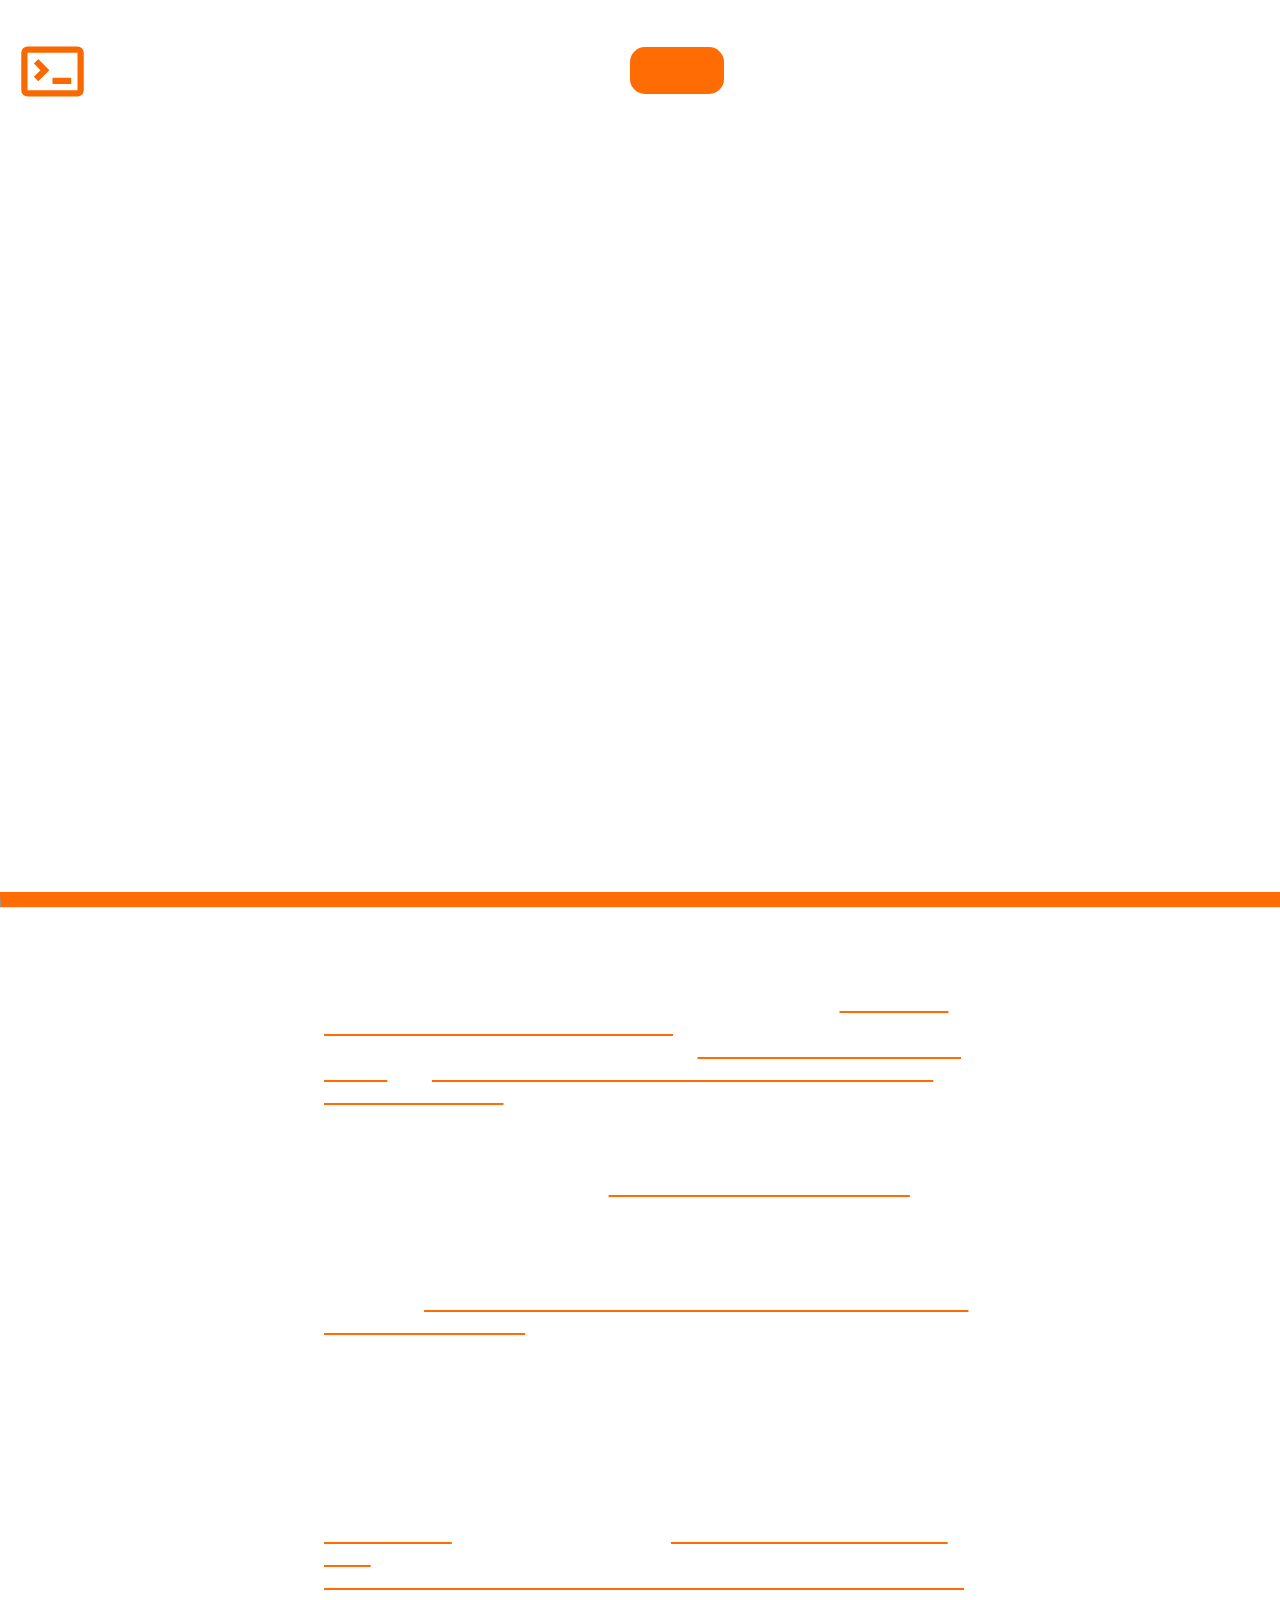
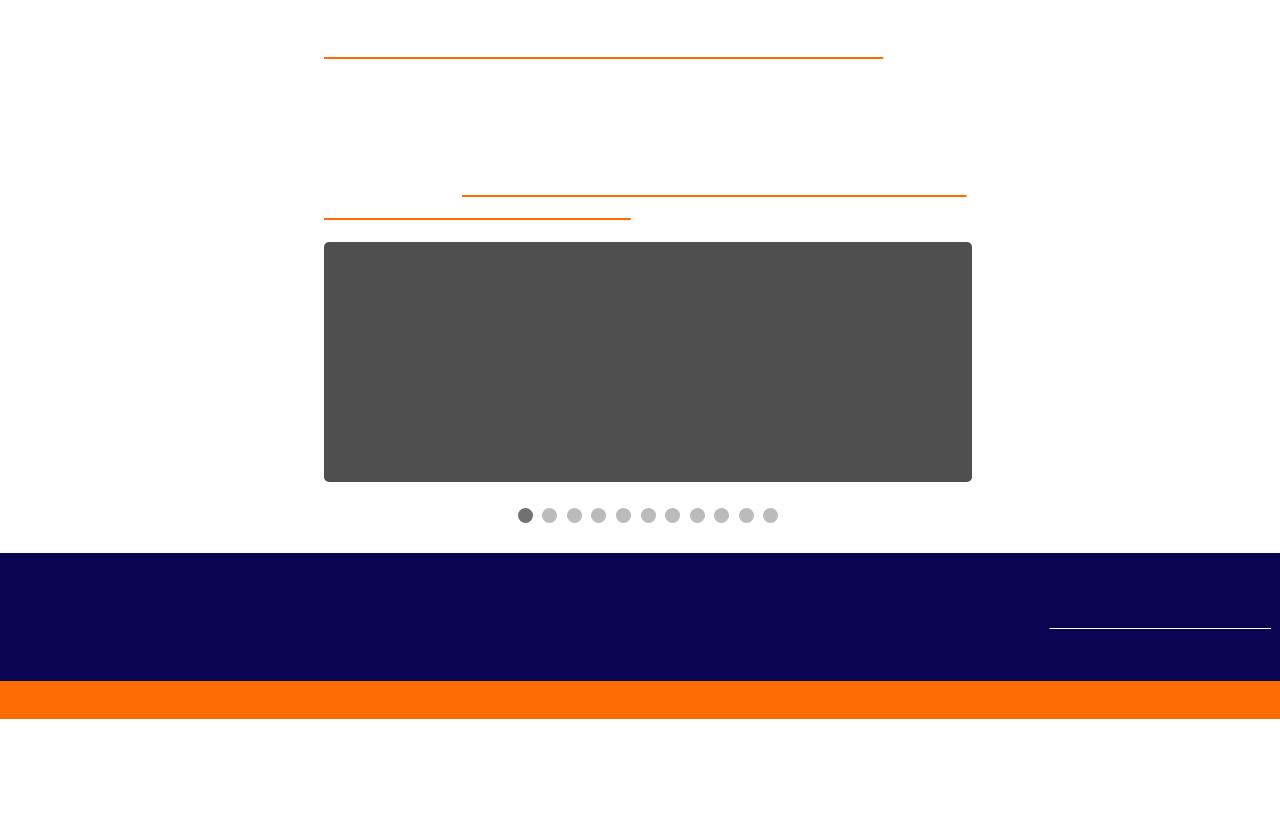
==== index.html @ f754f3f3 "Added testimonials, 'Quotes from the Masters', section below About Us and included highlights/links " ====
<!DOCTYPE html>
<html lang="en">
    <head>
        <meta charset="UTF-8">
        <title>Code++</title>
        <script src="script.js"></script>
        <link rel="icon" href="images/logo.svg">
        <link rel="stylesheet" href="index.css">
        <link rel="stylesheet" href="font.css">
        <link rel="stylesheet" href="carousel.css">
    </head>
    <body onload="heroSizer()" onresize="window.location.reload()" onscroll="scrollFunction()">
        <header id="header" class="header">
            <div class="container">
                <div class="subcontainer">
                    <div class="navbar">
                        <a href="index.html" class="logo">
                            <img src="images/logo.svg" height="75" alt="Code++ logo, an orange terminal icon.">
                            <p class="logo-text">Code++</p>
                        </a>
                        <ul class="nav-menu">
                            <li class="nav-item">
                                <a id="register" class="nav-link" href="register.html" onclick="hamburgerCloser()">Register</a>
                            </li>
                            <li class="nav-item">
                                <a class="nav-link" href="#about-us" onclick="scrollMargin(); hamburgerCloser()">About Us</a>
                            </li>
                            <li class="nav-item">
                                <a class="nav-link" href="classes.html" onclick="scrollMargin(); hamburgerCloser()">Classes</a>
                            </li>
                            <li class="nav-item">
                                <a href="materials.html" class="nav-link" onclick="scrollMargin(); hamburgerCloser()">Materials</a>
                            </li>                            
                            <li class="nav-item">
                                <a class="nav-link" href="contact.html" onclick="scrollMargin(); hamburgerCloser()">Contact Us</a>
                            </li>
                        </ul>
                        <div class="hamburger">
                            <span class="bar"></span>
                            <span class="bar"></span>
                            <span class="bar"></span>
                        </div>
                    </div>
                </div>
            </div>
        </header>
        <div class="banner">
            <img class="full" src="images/hero.jpg" alt="A graphic of a laptop on a purple background.">
        </div>
        <hr class="solid">
        <main id="about-us">
            <h2>About Us</h2>
            <p>
                Welcome to Code++, 
                a student-led company dedicated to <a class="slide-link" href="#slideshow-container" onclick="currentSlide(2)">empowering high school and middle school students</a> with the skills and knowledge of programming.
                At Code++, we believe that <a href="#slideshow-container" class="slide-link" onclick="currentSlide(5)">computer science is not just a subject</a>,
                but <a href="#slideshow-container" class="slide-link" onclick="currentSlide(11)">a powerful tool that can unlock countless opportunities in today's digital world.</a>
                Our team of passionate and experienced student instructors is committed to creating an engaging and inclusive learning environment, 
                where students can explore the fascinating world of programming languages and concepts. 
                Through our carefully designed courses and hands-on projects, <a href="#slideshow-container" class="slide-link" onclick="currentSlide(6)">we aim to cultivate critical thinking</a>, problem-solving abilities,
                and creativity in our students. Whether you are a beginner or have some programming experience, 
                Code++ offers a range of programs tailored to meet your needs and help you build a strong foundation in computer science. 
                Join us at Code++, and let's embark on <a href="#slideshow-container" class="slide-link" onclick="currentSlide(10)">an exciting journey of discovery, innovation, and growth in the realm of programming.</a>
            </p>
            <br>
            <h3>Mission Statement</h3>
            <p>
                We believe that middle and high school students should learn computer science and programming due to its immense relevance and benefits in today's digital age.
                Computer science education equips students with <a href="#slideshow-container" class="slide-link" onclick="currentSlide(4)">essential skills</a> and knowledge that are
                <a href="#slideshow-container" class="slide-link" onclick="currentSlide(8)">increasingly valuable in various fields</a> and industries.
                By learning programming languages and concepts, <a href="#slideshow-container" class="slide-link" onclick="currentSlide(7)">students develop problem-solving abilities, logical thinking, and creativity</a>.
                These skills are transferable and empower students to tackle complex challenges in their academic and professional lives. 
                Additionally, <a href="#slideshow-container" class="slide-link" onclick="currentSlide(3)">computer science promotes critical thinking and analytical skills</a>,
                enabling students to better understand and navigate the rapidly evolving technological landscape. 
                Furthermore, computer science offers numerous career opportunities, as the demand for skilled professionals in this field continues to grow.
                By introducing computer science education early on,
                middle and high school students gain a solid foundation and <a href="#slideshow-container" class="slide-link" onclick="currentSlide(9)">a head start towards acquiring in-demand skills,
                fostering innovation, and shaping the future.</a>
            </p>

            <!-- Slideshow container -->
            <div id="slideshow-container">
                <div class="mySlides fade">
                    <div class="number-text">1 / 11</div>
                    <div class="quote">
                        <h3>Quotes from the Masters</h3>
                    </div>
                </div>

                <div class="mySlides fade">
                    <div class="number-text">2 / 11</div>
                    <div class="quote">
                        <img class="quote-image" src="images/zuckerburg.jpg" alt="Image of Mark Zuckerberg">
                        <q>All of my friends who have younger siblings who are going to college or high school &#8212; my number one piece of advice is: You should learn how to program.</q>
                    </div>
                    <p>~ Mark Zuckerberg</p>
                </div>

                <div class="mySlides fade">
                    <div class="number-text">3 / 11</div>
                    <div class="quote">
                        <img class="quote-image" src="images/hopper.jpg" alt="Image of Grace Hopper">
                        <q>Humans are allergic to change. They love to say, 'We've always done it this way.' I try to fight that. That's why I have a clock on my wall that runs counter-clockwise.</q>
                    </div>
                    <p>~ Grace Hopper</p>
                </div>

                <div class="mySlides fade">
                    <div class="number-text">4 / 11</div>
                    <div class="quote">
                        <img class="quote-image" src="images/hawking.jpg" alt="Image of Stephen Hawking">
                        <q>Whether you want to uncover the secrets of the universe, or you just want to pursue a career in the 21st century, basic computer programming is an essential skill to learn.</q>
                    </div>
                    <p>~ Stephen Hawking</p>
                </div>

                <div class="mySlides fade">
                    <div class="number-text">5 / 11</div>
                    <div class="quote">
                        <img class="quote-image" src="images/torvalds.jpeg" alt="Image of Linus Torvalds">
                        <q>Most of the good programmers do programming not because they expect to get paid or get adulation by the public, but because it is fun to program.</q>
                    </div>
                    <p>~ Linus Torvalds</p>
                </div>

                <div class="mySlides fade">
                    <div class="number-text">6 / 11</div>
                    <div class="quote">
                        <img class="quote-image" src="images/jobs.jpg" alt="Image of Steve Jobs">
                        <q>Everybody should learn to program a computer, because it teaches you how to think.</q>
                    </div>
                    <p>~ Steve Jobs</p>
                </div>

                <div class="mySlides fade">
                    <div class="number-text">7 / 11</div>
                    <div class="quote">
                        <img class="quote-image" src="images/saujani.jpg" alt="Image of Reshma Saujani">
                        <q>Coding, it's an endless process of trial and error, of trying to get the right command in the right place, with sometimes just a semicolon making the difference between success and failure. Code breaks, and then it falls apart, and it often takes many, many tries until that magical moment when what you're trying to build comes to life.</q>
                    </div>
                    <p>~ Reshma Saujani</p>
                </div>

                <div class="mySlides fade">
                    <div class="number-text">8 / 11</div>
                    <div class="quote">
                        <img class="quote-image" src="images/hsieh.jpg" alt="Image of Tony Hsieh">
                        <q>I think everyone should get a little exposure to computer science because it really forces you to think in a slightly different way, and it's a skill that you can apply in life in general, whether you end up in computer science or not.</q>
                    </div>
                    <p>~ Tony Hsieh</p>
                </div>

                <div class="mySlides fade">
                    <div class="number-text">9 / 11</div>
                    <div class="quote">
                        <img class="quote-image" src="images/nadella.jpg" alt="Image of Satya Nadella">
                        <q>Computer science empowers students to create the world of tomorrow.</q>
                    </div>
                    <p>~ Satya Nadella</p>
                </div>

                <div class="mySlides fade">
                    <div class="number-text">10 / 11</div>
                    <div class="quote">
                        <img class="quote-image" src="images/gates.JPG" alt="Image of Bill Gates">
                        <q>Software is a great combination between artistry and engineering. When you finally get done and get to appreciate what you have done, it is like a part of yourself that you've put together.</q>
                    </div>
                    <p>~ Bill Gates</p>
                </div>

                <div class="mySlides fade">
                    <div class="number-text">11 / 11</div>
                    <div class="quote">
                        <img class="quote-image" src="images/musk.jpg" alt="Image of Elon Musk">
                        <q>You can do amazing things with code, and it’s only getting more powerful!</q>
                    </div>
                    <p>~ Elon Musk</p>
                </div>

                <!-- Next and previous buttons -->
                <a class="prev" onclick="plusSlides(-1)">&#10094;</a>
                <a class="next" onclick="plusSlides(1)">&#10095;</a>
            </div>
            <br>

            <!-- The dots/circles -->
            <div style="text-align:center">
                <span class="dot" onclick="currentSlide(1)"></span>
                <span class="dot" onclick="currentSlide(2)"></span>
                <span class="dot" onclick="currentSlide(3)"></span>
                <span class="dot" onclick="currentSlide(4)"></span>
                <span class="dot" onclick="currentSlide(5)"></span>
                <span class="dot" onclick="currentSlide(6)"></span>
                <span class="dot" onclick="currentSlide(7)"></span>
                <span class="dot" onclick="currentSlide(8)"></span>
                <span class="dot" onclick="currentSlide(9)"></span>
                <span class="dot" onclick="currentSlide(10)"></span>
                <span class="dot" onclick="currentSlide(11)"></span>

            </div>
        </main>
        <footer>
            <div id="footer-data">
                <div>
                    <h4>Contact Us</h4>
                    <p>Email: support@codeplusplus.dev</p>
                    <p>Phone: +1-603-892-0434</p>
                </div>
                <div id="credits">
                    <h4>Credits</h4>
                    <p><a href="https://www.freepik.com/free-vector/laptop-with-program-code-isometric-icon-software-development-programming-applications-dark-neon_4102879.htm#query=computer%20programming&position=0&from_view=keyword&track=ais" onclick="return confirm('You are being redirected to an external site!');" target="_blank">Banner by fullvector on Freepik</a></p>
                </div>
            </div>
            <div id="copyright">
                <p>&#169; 2023 Code++. All rights reserved.</p>
            </div>
        </footer>
        <script src="script.js"></script>
    </body>
</html>
---- index.css ----
* {
    scroll-behavior: smooth;
}

html {
    margin: -8px;
    overflow-x: hidden;
}

body {
    font-family: 'jetbrains', Arial, Helvetica, sans-serif;
    margin-right: -8px;
    margin-bottom: -8px;
}

.header {
    position: fixed;
    top: 0;
    width: 100%;
    z-index: 999;
}

.logo {
    color: white;
    text-decoration: none;
    font-family: 'walter', Helvetica, Arial, sans-serif;
    display: inline-flex;
    align-items: center;
}

.logo-text {
    font-size: 2.25rem;
}

.nav-item {
    list-style: none;
}

.nav-link {
    color: white;
    text-decoration: none;
}

/* Responsive container */
.container {
    width: 100%;
    margin: auto auto auto 15px;
}

.subcontainer {
    width: 95%;
    margin: auto auto auto 0;
}

.navbar {
    width: 100%;
    min-height: 70px;
    display: flex;
    justify-content: space-between;
    align-items: center;
    padding-bottom: 16px;
}

.nav-menu {
    display: flex;
    justify-content:flex-end;
    align-items: center;
    gap: 60px;
}

.hamburger {
    display: none;
    cursor: pointer;
}

.bar {
    display: block;
    width: 25px;
    height: 3px;
    margin: 5px 0;
    transition: all 0.3s ease;
    background-color: white;
}

@media(max-width:1600px) {
    .container {
        width: 100%;
    }
}

@media(max-width:1024px) {
    .hamburger {
        display: block;
    }

    .hamburger.active .bar:nth-child(1) {
        transform: translateY(8px) rotate(45deg);
    }

    .hamburger.active .bar:nth-child(2) {
        opacity: 0;
    }

    .hamburger.active .bar:nth-child(3) {
        transform: translateY(-8px) rotate(-45deg);
    }

    .nav-menu {
        position: fixed;
        left: -200%;
        top: 70px;
        gap: 0;
        flex-direction: column;
        background-color: #090552;
        width: 100%;
        text-align: center;
        transition: 0.3s;
    }

    .nav-item {
        margin: 16px 0;
    }

    .nav-menu.active {
        background-color: #090552;
        left: 0;
    }
}

.banner {
    height: 100vh;
    overflow-y: hidden;
}

.banner.active {
    display: inline;
    height: 100vh;
    overflow-y: hidden;
    /*background-color: #090552;*/
}

.full {
    width: 100%;
    height: auto;
    object-fit: cover;
}

#footer-data {
    display: flex;
    justify-content: space-between;
    padding-left: 15px;
    padding-right: 25px;
    background-color: #090552;
    color: white;
}

#copyright {
    color: white;
    background-color: #FF6C04;
    text-align: center;
}

#copyright p {
    padding: 10px;
    margin: 0 0;
}

#credits a {
    color: white;
}

#register {
    padding: 15px 15px;
    border-radius: 15px;
    background-color: #FF6C04;
    color: black;
    font-weight: bold;
}

.solid {
    margin-top: -8px;
    border-top: 15px solid #FF6C04;
}

#about-us {
    color: black;
    margin: 25px 25%;
    font-family: 'inclusive', Helvetica, Arial, sans-serif;
    font-size: 1.25em;
}

.about-us {
    scroll-margin-top: 100px;
}

.inline {
    display: inline;
}

.quote {
    display: flex;
    align-items: center;
    justify-content: space-around;
    padding: 5px 5px;
}

.quote-image {
    display: inline-block;
    height: 150px;
    border-radius: 50% 15px 50% 40px;
    padding-right: 15px;
    padding-left: 40px;
}

.quote q {
    padding-right: 10px;
}

.slide-link {
    color: black;
    text-decoration-color: #FF6C04;
}
---- font.css ----
/* Walter font-faces */
@font-face {
    font-family: walter;
    src: url(fonts/walter/Walter-Regular.woff2);
}

@font-face {
    font-family: upcharge;
    src: url(fonts/upcharge.woff);
}

/* Jetbrains Mono font-faces */
@font-face {
    font-family: jetbrains;
    src: url(fonts/jetbrains/JetBrainsMono-Regular.woff2);
}
@font-face {
    font-family: jetbrains;
    src: url(fonts/jetbrains/JetBrainsMono-Bold.woff2);
    font-weight: bold;
}
@font-face {
    font-family: jetbrains;
    src: url(fonts/jetbrains/JetBrainsMono-BoldItalic.woff2);
    font-style: italic;
    font-weight: bold;
}
@font-face {
    font-family: jetbrains;
    src: url(fonts/jetbrains/JetBrainsMono-Italic.woff2);
    font-style: italic;
}

/* Inclusive font-faces */
@font-face {
    font-family: inclusive;
    src: url(fonts/inclusive/inclusive.otf);
}
---- carousel.css ----
* {box-sizing:border-box}

/* Slideshow container */
#slideshow-container {
    max-width: 1000px;
    position: relative;
    margin: auto;
    background-color: #4f4f4f;
    padding: 10px 5px 5px 5px;
    border-radius: 5px;
    color: #FF6C04;
    min-height: 240px;
}

/* Hide the images by default */
.mySlides {
    display: none;
}

/* Next & previous buttons */
.prev, .next {
    cursor: pointer;
    position: absolute;
    top: 50%;
    width: auto;
    margin-top: -22px;
    padding: 16px;
    color: white;
    font-weight: bold;
    font-size: 18px;
    transition: 0.6s ease;
    border-radius: 0 3px 3px 0;
    user-select: none;
}

/* Position the "next button" to the right */
.next {
    right: 0;
    border-radius: 3px 0 0 3px;
}

/* On hover, add a black background color with a little bit see-through */
.prev:hover, .next:hover {
    background-color: rgba(0,0,0,0.8);
}

/* Caption text */
.text {
    color: #f2f2f2;
    font-size: 15px;
    padding: 8px 12px;
    position: absolute;
    bottom: 8px;
    width: 100%;
    text-align: center;
}

/* Number text (1/3 etc) */
.number-text {
    color: #f2f2f2;
    font-size: 12px;
    padding: 8px 12px;
    position: absolute;
    top: 0;
}

/* The dots/bullets/indicators */
.dot {
    cursor: pointer;
    height: 15px;
    width: 15px;
    margin: 0 2px;
    background-color: #bbb;
    border-radius: 50%;
    display: inline-block;
    transition: background-color 0.6s ease;
}

.dot.active, .dot:hover {
    background-color: #717171;
}

/* Fading animation */
.fade {
    animation-name: fade;
    animation-duration: 1.5s;
}

@keyframes fade {
    from {opacity: .4}
    to {opacity: 1}
}
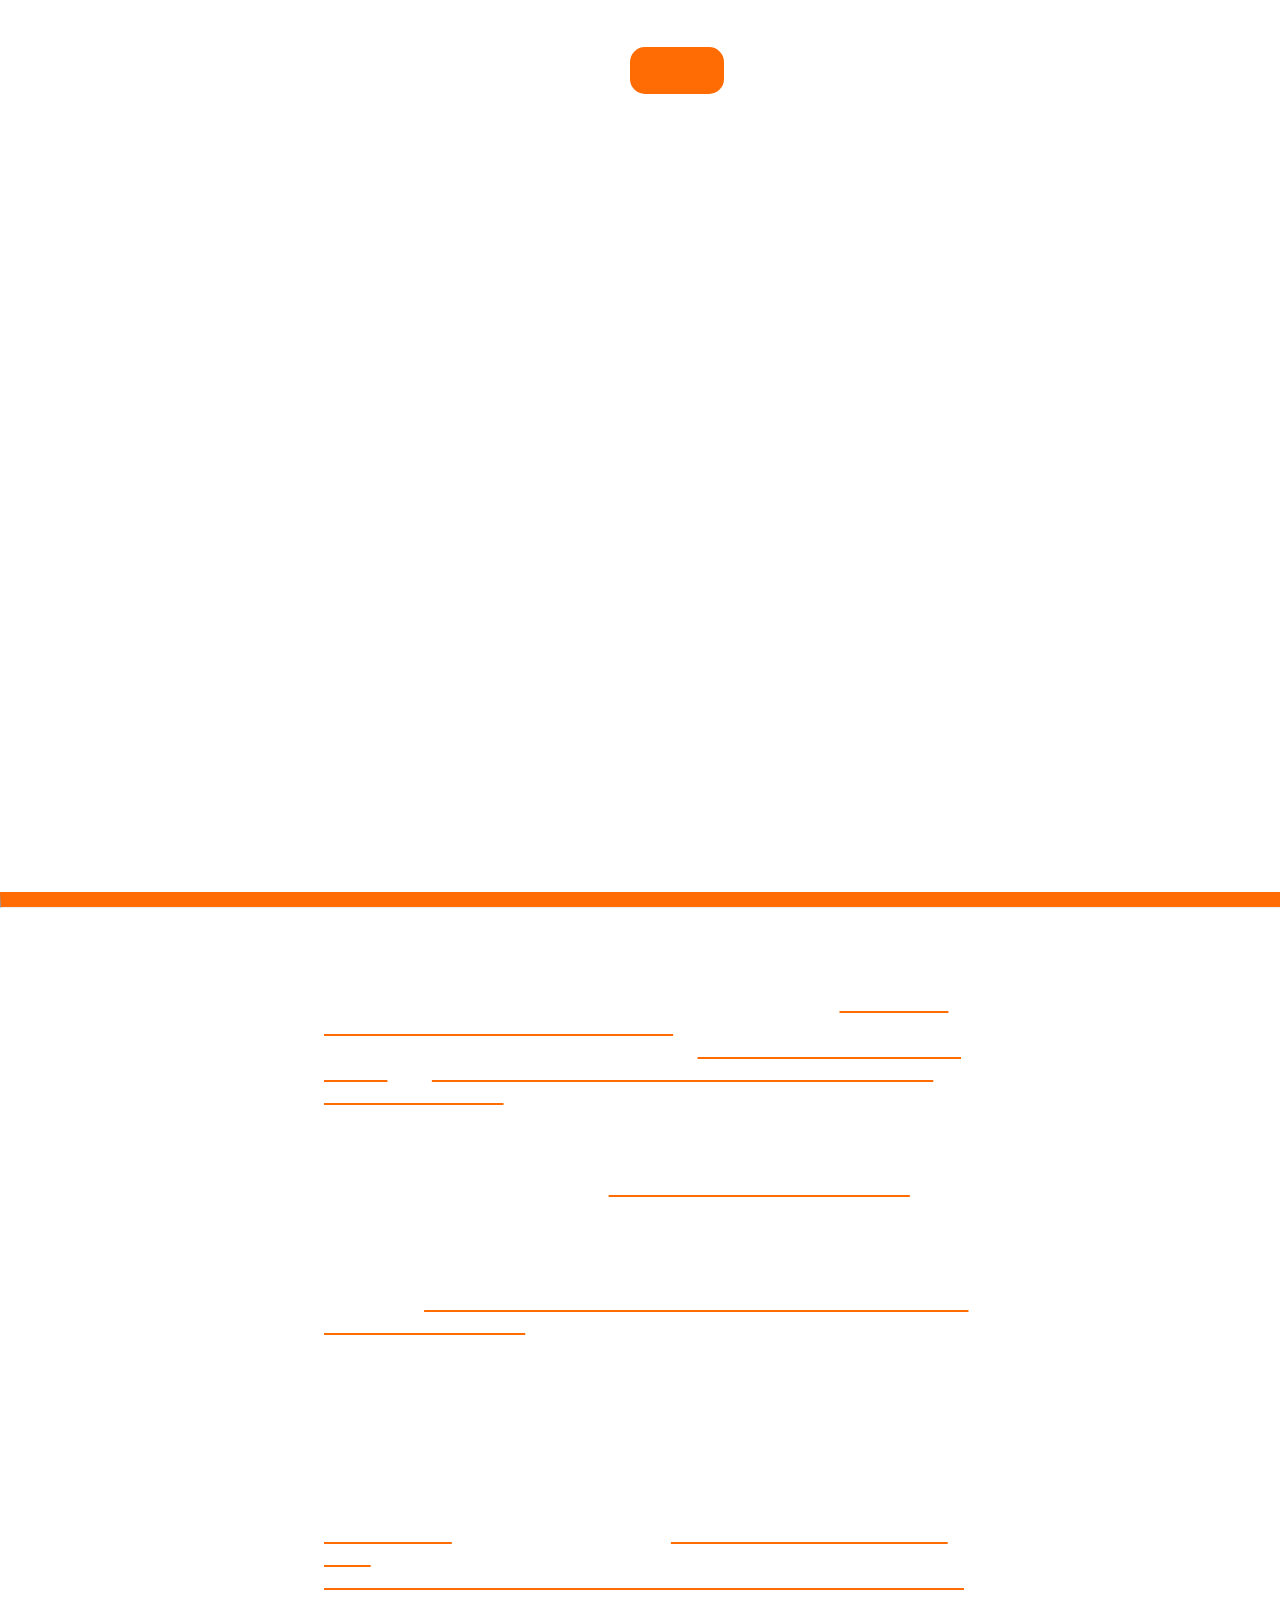
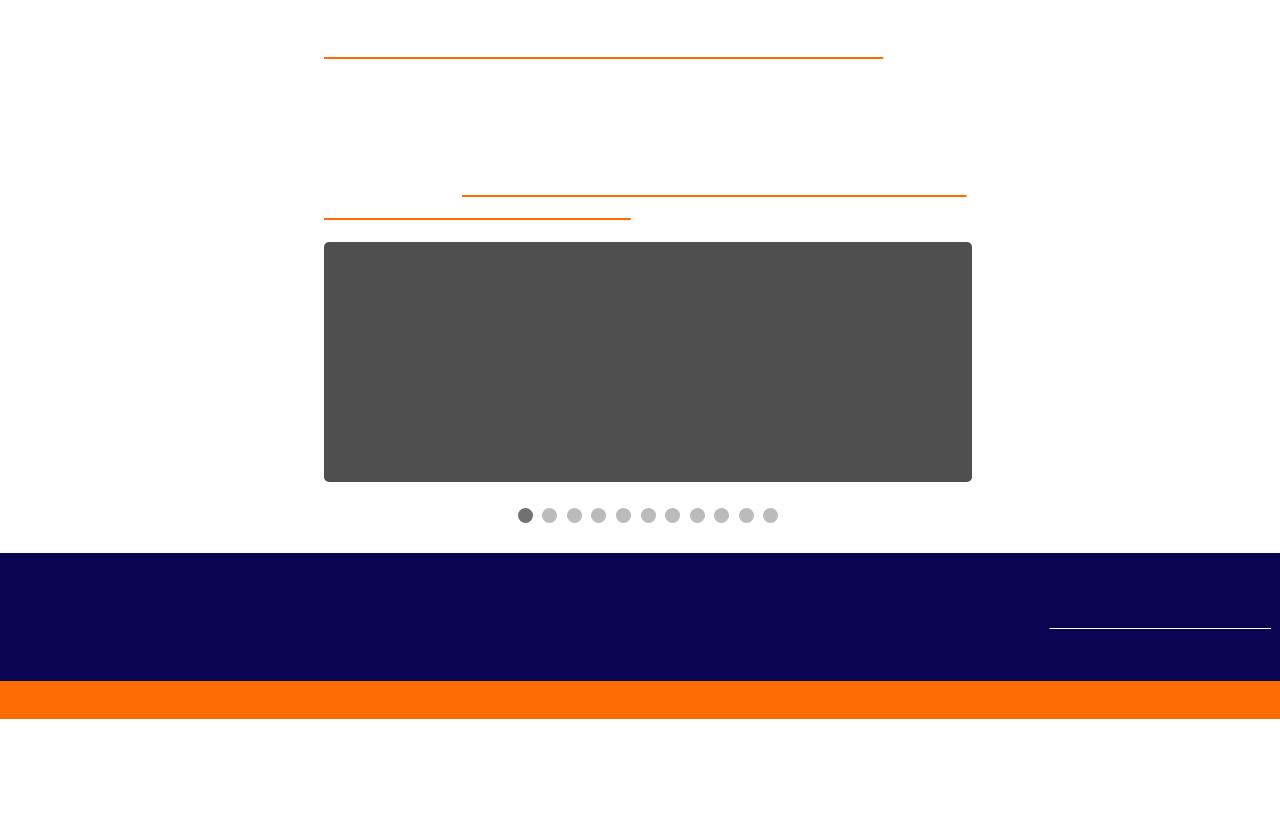
==== commit b774046d: "Finished styling, inputs, and backend" ====
--- a/index.html
+++ b/index.html
@@ -2,14 +2,17 @@
 <html lang="en">
     <head>
         <meta charset="UTF-8">
-        <title>Code++</title>
-        <script src="script.js"></script>
+        <title>Home</title>
+        <script src="scripts/index.js"></script>
+        <script src="scripts/hamburger.js"></script>
         <link rel="icon" href="images/logo.svg">
-        <link rel="stylesheet" href="index.css">
-        <link rel="stylesheet" href="font.css">
-        <link rel="stylesheet" href="carousel.css">
+        <link rel="stylesheet" href="styles/global.css">
+        <link rel="stylesheet" href="styles/indexHeader.css">
+        <link rel="stylesheet" href="styles/index.css">
+        <link rel="stylesheet" href="styles/font.css">
+        <link rel="stylesheet" href="styles/carousel.css">
     </head>
-    <body onload="heroSizer()" onresize="window.location.reload()" onscroll="scrollFunction()">
+    <body onload="scrollMargin(); heroSizer()" onresize="window.location.reload()" onscroll="scrollMargin(); scrollFunction()">
         <header id="header" class="header">
             <div class="container">
                 <div class="subcontainer">
@@ -23,16 +26,16 @@
                                 <a id="register" class="nav-link" href="register.html" onclick="hamburgerCloser()">Register</a>
                             </li>
                             <li class="nav-item">
-                                <a class="nav-link" href="#about-us" onclick="scrollMargin(); hamburgerCloser()">About Us</a>
-                            </li>
-                            <li class="nav-item">
-                                <a class="nav-link" href="classes.html" onclick="scrollMargin(); hamburgerCloser()">Classes</a>
-                            </li>
-                            <li class="nav-item">
-                                <a href="materials.html" class="nav-link" onclick="scrollMargin(); hamburgerCloser()">Materials</a>
+                                <a class="nav-link" href="#about-us" onclick="hamburgerCloser()">About Us</a>
+                            </li>
+                            <li class="nav-item">
+                                <a class="nav-link" href="classes.html" onclick="hamburgerCloser()">Classes</a>
+                            </li>
+                            <li class="nav-item">
+                                <a href="materials.html" class="nav-link" onclick="hamburgerCloser()">Materials</a>
                             </li>                            
                             <li class="nav-item">
-                                <a class="nav-link" href="contact.html" onclick="scrollMargin(); hamburgerCloser()">Contact Us</a>
+                                <a class="nav-link" href="contact.html" onclick="hamburgerCloser()">Contact Us</a>
                             </li>
                         </ul>
                         <div class="hamburger">
@@ -78,126 +81,127 @@
                 fostering innovation, and shaping the future.</a>
             </p>
 
-            <!-- Slideshow container -->
-            <div id="slideshow-container">
-                <div class="mySlides fade">
-                    <div class="number-text">1 / 11</div>
-                    <div class="quote">
-                        <h3>Quotes from the Masters</h3>
-                    </div>
-                </div>
-
-                <div class="mySlides fade">
-                    <div class="number-text">2 / 11</div>
-                    <div class="quote">
-                        <img class="quote-image" src="images/zuckerburg.jpg" alt="Image of Mark Zuckerberg">
-                        <q>All of my friends who have younger siblings who are going to college or high school &#8212; my number one piece of advice is: You should learn how to program.</q>
-                    </div>
-                    <p>~ Mark Zuckerberg</p>
-                </div>
-
-                <div class="mySlides fade">
-                    <div class="number-text">3 / 11</div>
-                    <div class="quote">
-                        <img class="quote-image" src="images/hopper.jpg" alt="Image of Grace Hopper">
-                        <q>Humans are allergic to change. They love to say, 'We've always done it this way.' I try to fight that. That's why I have a clock on my wall that runs counter-clockwise.</q>
-                    </div>
-                    <p>~ Grace Hopper</p>
-                </div>
-
-                <div class="mySlides fade">
-                    <div class="number-text">4 / 11</div>
-                    <div class="quote">
-                        <img class="quote-image" src="images/hawking.jpg" alt="Image of Stephen Hawking">
-                        <q>Whether you want to uncover the secrets of the universe, or you just want to pursue a career in the 21st century, basic computer programming is an essential skill to learn.</q>
-                    </div>
-                    <p>~ Stephen Hawking</p>
-                </div>
-
-                <div class="mySlides fade">
-                    <div class="number-text">5 / 11</div>
-                    <div class="quote">
-                        <img class="quote-image" src="images/torvalds.jpeg" alt="Image of Linus Torvalds">
-                        <q>Most of the good programmers do programming not because they expect to get paid or get adulation by the public, but because it is fun to program.</q>
-                    </div>
-                    <p>~ Linus Torvalds</p>
-                </div>
-
-                <div class="mySlides fade">
-                    <div class="number-text">6 / 11</div>
-                    <div class="quote">
-                        <img class="quote-image" src="images/jobs.jpg" alt="Image of Steve Jobs">
-                        <q>Everybody should learn to program a computer, because it teaches you how to think.</q>
-                    </div>
-                    <p>~ Steve Jobs</p>
-                </div>
-
-                <div class="mySlides fade">
-                    <div class="number-text">7 / 11</div>
-                    <div class="quote">
-                        <img class="quote-image" src="images/saujani.jpg" alt="Image of Reshma Saujani">
-                        <q>Coding, it's an endless process of trial and error, of trying to get the right command in the right place, with sometimes just a semicolon making the difference between success and failure. Code breaks, and then it falls apart, and it often takes many, many tries until that magical moment when what you're trying to build comes to life.</q>
-                    </div>
-                    <p>~ Reshma Saujani</p>
-                </div>
-
-                <div class="mySlides fade">
-                    <div class="number-text">8 / 11</div>
-                    <div class="quote">
-                        <img class="quote-image" src="images/hsieh.jpg" alt="Image of Tony Hsieh">
-                        <q>I think everyone should get a little exposure to computer science because it really forces you to think in a slightly different way, and it's a skill that you can apply in life in general, whether you end up in computer science or not.</q>
-                    </div>
-                    <p>~ Tony Hsieh</p>
-                </div>
-
-                <div class="mySlides fade">
-                    <div class="number-text">9 / 11</div>
-                    <div class="quote">
-                        <img class="quote-image" src="images/nadella.jpg" alt="Image of Satya Nadella">
-                        <q>Computer science empowers students to create the world of tomorrow.</q>
-                    </div>
-                    <p>~ Satya Nadella</p>
-                </div>
-
-                <div class="mySlides fade">
-                    <div class="number-text">10 / 11</div>
-                    <div class="quote">
-                        <img class="quote-image" src="images/gates.JPG" alt="Image of Bill Gates">
-                        <q>Software is a great combination between artistry and engineering. When you finally get done and get to appreciate what you have done, it is like a part of yourself that you've put together.</q>
-                    </div>
-                    <p>~ Bill Gates</p>
-                </div>
-
-                <div class="mySlides fade">
-                    <div class="number-text">11 / 11</div>
-                    <div class="quote">
-                        <img class="quote-image" src="images/musk.jpg" alt="Image of Elon Musk">
-                        <q>You can do amazing things with code, and it’s only getting more powerful!</q>
-                    </div>
-                    <p>~ Elon Musk</p>
-                </div>
-
-                <!-- Next and previous buttons -->
-                <a class="prev" onclick="plusSlides(-1)">&#10094;</a>
-                <a class="next" onclick="plusSlides(1)">&#10095;</a>
-            </div>
-            <br>
-
-            <!-- The dots/circles -->
-            <div style="text-align:center">
-                <span class="dot" onclick="currentSlide(1)"></span>
-                <span class="dot" onclick="currentSlide(2)"></span>
-                <span class="dot" onclick="currentSlide(3)"></span>
-                <span class="dot" onclick="currentSlide(4)"></span>
-                <span class="dot" onclick="currentSlide(5)"></span>
-                <span class="dot" onclick="currentSlide(6)"></span>
-                <span class="dot" onclick="currentSlide(7)"></span>
-                <span class="dot" onclick="currentSlide(8)"></span>
-                <span class="dot" onclick="currentSlide(9)"></span>
-                <span class="dot" onclick="currentSlide(10)"></span>
-                <span class="dot" onclick="currentSlide(11)"></span>
-
-            </div>
+            <!-- Slideshow -->
+                <!-- Slideshow container -->
+                <div id="slideshow-container">
+                    <div class="mySlides fade">
+                        <div class="number-text">1 / 11</div>
+                        <div class="quote">
+                            <h3>Quotes from the Masters</h3>
+                        </div>
+                    </div>
+
+                    <div class="mySlides fade">
+                        <div class="number-text">2 / 11</div>
+                        <div class="quote">
+                            <img class="quote-image" src="images/zuckerburg.jpg" alt="Image of Mark Zuckerberg">
+                            <q>All of my friends who have younger siblings who are going to college or high school &#8212; my number one piece of advice is: You should learn how to program.</q>
+                        </div>
+                        <p>~ Mark Zuckerberg</p>
+                    </div>
+
+                    <div class="mySlides fade">
+                        <div class="number-text">3 / 11</div>
+                        <div class="quote">
+                            <img class="quote-image" src="images/hopper.jpg" alt="Image of Grace Hopper">
+                            <q>Humans are allergic to change. They love to say, 'We've always done it this way.' I try to fight that. That's why I have a clock on my wall that runs counter-clockwise.</q>
+                        </div>
+                        <p>~ Grace Hopper</p>
+                    </div>
+
+                    <div class="mySlides fade">
+                        <div class="number-text">4 / 11</div>
+                        <div class="quote">
+                            <img class="quote-image" src="images/hawking.jpg" alt="Image of Stephen Hawking">
+                            <q>Whether you want to uncover the secrets of the universe, or you just want to pursue a career in the 21st century, basic computer programming is an essential skill to learn.</q>
+                        </div>
+                        <p>~ Stephen Hawking</p>
+                    </div>
+
+                    <div class="mySlides fade">
+                        <div class="number-text">5 / 11</div>
+                        <div class="quote">
+                            <img class="quote-image" src="images/torvalds.jpeg" alt="Image of Linus Torvalds">
+                            <q>Most of the good programmers do programming not because they expect to get paid or get adulation by the public, but because it is fun to program.</q>
+                        </div>
+                        <p>~ Linus Torvalds</p>
+                    </div>
+
+                    <div class="mySlides fade">
+                        <div class="number-text">6 / 11</div>
+                        <div class="quote">
+                            <img class="quote-image" src="images/jobs.jpg" alt="Image of Steve Jobs">
+                            <q>Everybody should learn to program a computer, because it teaches you how to think.</q>
+                        </div>
+                        <p>~ Steve Jobs</p>
+                    </div>
+
+                    <div class="mySlides fade">
+                        <div class="number-text">7 / 11</div>
+                        <div class="quote">
+                            <img class="quote-image" src="images/saujani.jpg" alt="Image of Reshma Saujani">
+                            <q>Coding, it's an endless process of trial and error, of trying to get the right command in the right place, with sometimes just a semicolon making the difference between success and failure. Code breaks, and then it falls apart, and it often takes many, many tries until that magical moment when what you're trying to build comes to life.</q>
+                        </div>
+                        <p>~ Reshma Saujani</p>
+                    </div>
+
+                    <div class="mySlides fade">
+                        <div class="number-text">8 / 11</div>
+                        <div class="quote">
+                            <img class="quote-image" src="images/hsieh.jpg" alt="Image of Tony Hsieh">
+                            <q>I think everyone should get a little exposure to computer science because it really forces you to think in a slightly different way, and it's a skill that you can apply in life in general, whether you end up in computer science or not.</q>
+                        </div>
+                        <p>~ Tony Hsieh</p>
+                    </div>
+
+                    <div class="mySlides fade">
+                        <div class="number-text">9 / 11</div>
+                        <div class="quote">
+                            <img class="quote-image" src="images/nadella.jpg" alt="Image of Satya Nadella">
+                            <q>Computer science empowers students to create the world of tomorrow.</q>
+                        </div>
+                        <p>~ Satya Nadella</p>
+                    </div>
+
+                    <div class="mySlides fade">
+                        <div class="number-text">10 / 11</div>
+                        <div class="quote">
+                            <img class="quote-image" src="images/gates.JPG" alt="Image of Bill Gates">
+                            <q>Software is a great combination between artistry and engineering. When you finally get done and get to appreciate what you have done, it is like a part of yourself that you've put together.</q>
+                        </div>
+                        <p>~ Bill Gates</p>
+                    </div>
+
+                    <div class="mySlides fade">
+                        <div class="number-text">11 / 11</div>
+                        <div class="quote">
+                            <img class="quote-image" src="images/musk.jpg" alt="Image of Elon Musk">
+                            <q>You can do amazing things with code, and it’s only getting more powerful!</q>
+                        </div>
+                        <p>~ Elon Musk</p>
+                    </div>
+
+                    <!-- Next and previous buttons -->
+                    <a class="prev" onclick="plusSlides(-1)">&#10094;</a>
+                    <a class="next" onclick="plusSlides(1)">&#10095;</a>
+                </div>
+                <br>
+                <!-- The dots/circles -->
+                <div style="text-align:center">
+                    <span class="dot" onclick="currentSlide(1)"></span>
+                    <span class="dot" onclick="currentSlide(2)"></span>
+                    <span class="dot" onclick="currentSlide(3)"></span>
+                    <span class="dot" onclick="currentSlide(4)"></span>
+                    <span class="dot" onclick="currentSlide(5)"></span>
+                    <span class="dot" onclick="currentSlide(6)"></span>
+                    <span class="dot" onclick="currentSlide(7)"></span>
+                    <span class="dot" onclick="currentSlide(8)"></span>
+                    <span class="dot" onclick="currentSlide(9)"></span>
+                    <span class="dot" onclick="currentSlide(10)"></span>
+                    <span class="dot" onclick="currentSlide(11)"></span>
+
+                </div>
+            <!-- /Slideshow -->
         </main>
         <footer>
             <div id="footer-data">
@@ -215,6 +219,7 @@
                 <p>&#169; 2023 Code++. All rights reserved.</p>
             </div>
         </footer>
-        <script src="script.js"></script>
+        <script src="scripts/index.js"></script>
+        <script src="scripts/hamburger.js"></script>
     </body>
 </html>--- a/styles/global.css
+++ b/styles/global.css
@@ -0,0 +1,14 @@
+* {
+    scroll-behavior: smooth;
+}
+
+html {
+    margin: -8px;
+    overflow-x: hidden;
+}
+
+body {
+    font-family: 'jetbrains', Arial, Helvetica, sans-serif;
+    margin-right: -8px;
+    margin-bottom: -8px;
+}--- a/styles/indexHeader.css
+++ b/styles/indexHeader.css
@@ -0,0 +1,121 @@
+.header {
+    position: fixed;
+    top: 0;
+    width: 100%;
+    z-index: 999;
+}
+
+.header.active {
+    position: sticky;
+    z-index: 999;
+    width: 100%;
+    top: 0;
+    background-color: #090552;
+}
+
+.logo {
+    color: white;
+    text-decoration: none;
+    font-family: 'walter', Helvetica, Arial, sans-serif;
+    display: inline-flex;
+    align-items: center;
+}
+
+.logo-text {
+    font-size: 2.25rem;
+}
+
+.nav-item {
+    list-style: none;
+}
+
+.nav-link {
+    color: white;
+    text-decoration: none;
+}
+
+/* Responsive container */
+.container {
+    width: 100%;
+    margin: auto auto auto 15px;
+}
+
+.subcontainer {
+    width: 95%;
+    margin: auto auto auto 0;
+}
+
+.navbar {
+    width: 100%;
+    min-height: 70px;
+    display: flex;
+    justify-content: space-between;
+    align-items: center;
+    padding-bottom: 16px;
+}
+
+.nav-menu {
+    display: flex;
+    justify-content:flex-end;
+    align-items: center;
+    gap: 60px;
+}
+
+.hamburger {
+    display: none;
+    cursor: pointer;
+}
+
+.bar {
+    display: block;
+    width: 25px;
+    height: 3px;
+    margin: 5px 0;
+    transition: all 0.3s ease;
+    background-color: white;
+}
+
+@media(max-width:1600px) {
+    .container {
+        width: 100%;
+    }
+}
+
+@media(max-width:1024px) {
+    .hamburger {
+        display: block;
+    }
+
+    .hamburger.active .bar:nth-child(1) {
+        transform: translateY(8px) rotate(45deg);
+    }
+
+    .hamburger.active .bar:nth-child(2) {
+        opacity: 0;
+    }
+
+    .hamburger.active .bar:nth-child(3) {
+        transform: translateY(-8px) rotate(-45deg);
+    }
+
+    .nav-menu {
+        position: fixed;
+        left: -200%;
+        top: 70px;
+        gap: 0;
+        flex-direction: column;
+        background-color: #090552;
+        width: 100%;
+        text-align: center;
+        transition: 0.3s;
+    }
+
+    .nav-item {
+        margin: 16px 0;
+    }
+
+    .nav-menu.active {
+        background-color: #090552;
+        left: 0;
+    }
+}--- a/styles/index.css
+++ b/styles/index.css
@@ -0,0 +1,89 @@
+.banner {
+    height: 100vh;
+    overflow-y: hidden;
+}
+
+.banner.active {
+    display: inline;
+    height: 100vh;
+    overflow-y: hidden;
+    /*background-color: #090552;*/
+}
+
+.full {
+    width: 100%;
+    height: auto;
+    object-fit: cover;
+}
+
+#footer-data {
+    display: flex;
+    justify-content: space-between;
+    padding-left: 15px;
+    padding-right: 25px;
+    background-color: #090552;
+    color: white;
+}
+
+#copyright {
+    color: white;
+    background-color: #FF6C04;
+    text-align: center;
+}
+
+#copyright p {
+    padding: 10px;
+    margin: 0 0;
+}
+
+#credits a {
+    color: white;
+}
+
+#register {
+    padding: 15px 15px;
+    border-radius: 15px;
+    background-color: #FF6C04;
+    color: black;
+    font-weight: bold;
+}
+
+.solid {
+    margin-top: -8px;
+    border-top: 15px solid #FF6C04;
+}
+
+#about-us {
+    color: black;
+    margin: 25px 25%;
+    font-family: 'inclusive', Helvetica, Arial, sans-serif;
+    font-size: 1.25em;
+}
+
+.inline {
+    display: inline;
+}
+
+.quote {
+    display: flex;
+    align-items: center;
+    justify-content: space-around;
+    padding: 5px 5px;
+}
+
+.quote-image {
+    display: inline-block;
+    height: 150px;
+    border-radius: 50% 15px 50% 40px;
+    padding-right: 15px;
+    padding-left: 40px;
+}
+
+.quote q {
+    padding-right: 10px;
+}
+
+.slide-link {
+    color: black;
+    text-decoration-color: #FF6C04;
+}--- a/styles/font.css
+++ b/styles/font.css
@@ -0,0 +1,38 @@
+/* Walter font-faces */
+@font-face {
+    font-family: walter;
+    src: url(../fonts/walter/Walter-Regular.woff2);
+}
+
+@font-face {
+    font-family: upcharge;
+    src: url(../fonts/upcharge/upcharge.woff);
+}
+
+/* Jetbrains Mono font-faces */
+@font-face {
+    font-family: jetbrains;
+    src: url(../fonts/jetbrains/JetBrainsMono-Regular.woff2);
+}
+@font-face {
+    font-family: jetbrains;
+    src: url(../fonts/jetbrains/JetBrainsMono-Bold.woff2);
+    font-weight: bold;
+}
+@font-face {
+    font-family: jetbrains;
+    src: url(../fonts/jetbrains/JetBrainsMono-BoldItalic.woff2);
+    font-style: italic;
+    font-weight: bold;
+}
+@font-face {
+    font-family: jetbrains;
+    src: url(../fonts/jetbrains/JetBrainsMono-Italic.woff2);
+    font-style: italic;
+}
+
+/* Inclusive font-faces */
+@font-face {
+    font-family: inclusive;
+    src: url(../fonts/inclusive/inclusive.otf);
+}--- a/styles/carousel.css
+++ b/styles/carousel.css
@@ -0,0 +1,92 @@
+* {box-sizing:border-box}
+
+/* Slideshow container */
+#slideshow-container {
+    max-width: 1000px;
+    position: relative;
+    margin: auto;
+    background-color: #4f4f4f;
+    padding: 10px 5px 5px 5px;
+    border-radius: 5px;
+    color: #FF6C04;
+    min-height: 240px;
+}
+
+/* Hide the images by default */
+.mySlides {
+    display: none;
+}
+
+/* Next & previous buttons */
+.prev, .next {
+    cursor: pointer;
+    position: absolute;
+    top: 50%;
+    width: auto;
+    margin-top: -22px;
+    padding: 16px;
+    color: white;
+    font-weight: bold;
+    font-size: 18px;
+    transition: 0.6s ease;
+    border-radius: 0 3px 3px 0;
+    user-select: none;
+}
+
+/* Position the "next button" to the right */
+.next {
+    right: 0;
+    border-radius: 3px 0 0 3px;
+}
+
+/* On hover, add a black background color with a little bit see-through */
+.prev:hover, .next:hover {
+    background-color: rgba(0,0,0,0.8);
+}
+
+/* Caption text */
+.text {
+    color: #f2f2f2;
+    font-size: 15px;
+    padding: 8px 12px;
+    position: absolute;
+    bottom: 8px;
+    width: 100%;
+    text-align: center;
+}
+
+/* Number text (1/3 etc) */
+.number-text {
+    color: #f2f2f2;
+    font-size: 12px;
+    padding: 8px 12px;
+    position: absolute;
+    top: 0;
+}
+
+/* The dots/bullets/indicators */
+.dot {
+    cursor: pointer;
+    height: 15px;
+    width: 15px;
+    margin: 0 2px;
+    background-color: #bbb;
+    border-radius: 50%;
+    display: inline-block;
+    transition: background-color 0.6s ease;
+}
+
+.dot.active, .dot:hover {
+    background-color: #717171;
+}
+
+/* Fading animation */
+.fade {
+    animation-name: fade;
+    animation-duration: 1.5s;
+}
+
+@keyframes fade {
+    from {opacity: .4}
+    to {opacity: 1}
+}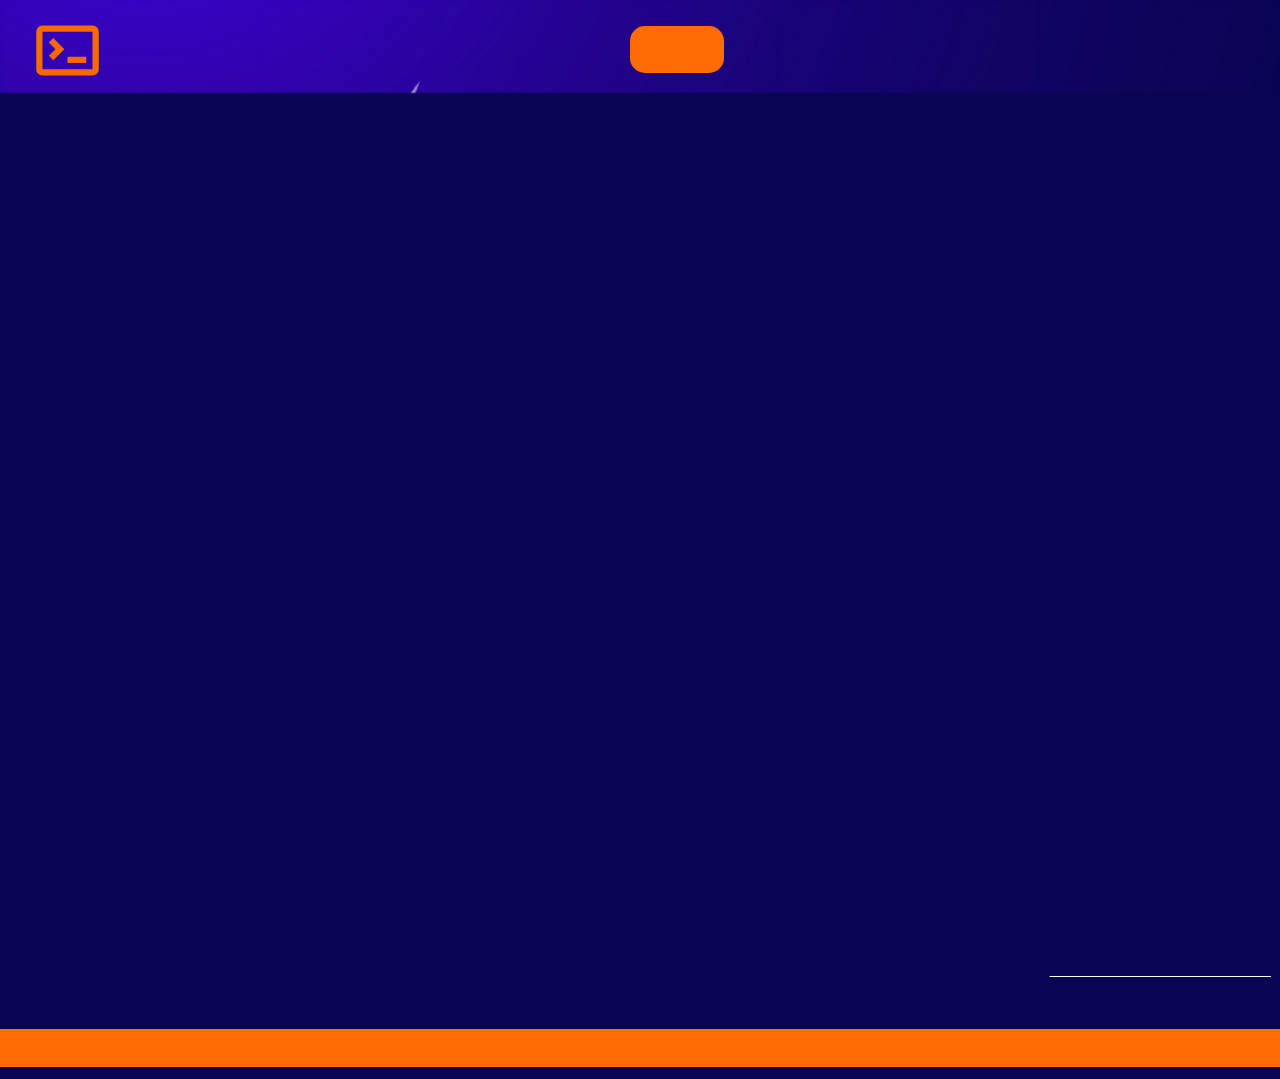
==== commit 9279978e: "Moved About Us to its own page" ====
--- a/index.html
+++ b/index.html
@@ -10,9 +10,8 @@
         <link rel="stylesheet" href="styles/indexHeader.css">
         <link rel="stylesheet" href="styles/index.css">
         <link rel="stylesheet" href="styles/font.css">
-        <link rel="stylesheet" href="styles/carousel.css">
     </head>
-    <body onload="scrollMargin(); heroSizer()" onresize="window.location.reload()" onscroll="scrollMargin(); scrollFunction()">
+    <body onload="heroSizer()" onresize="window.location.reload()" onscroll="scrollFunction()">
         <header id="header" class="header">
             <div class="container">
                 <div class="subcontainer">
@@ -26,7 +25,7 @@
                                 <a id="register" class="nav-link" href="register.html" onclick="hamburgerCloser()">Register</a>
                             </li>
                             <li class="nav-item">
-                                <a class="nav-link" href="#about-us" onclick="hamburgerCloser()">About Us</a>
+                                <a class="nav-link" href="about.html" onclick="hamburgerCloser()">About Us</a>
                             </li>
                             <li class="nav-item">
                                 <a class="nav-link" href="classes.html" onclick="hamburgerCloser()">Classes</a>
@@ -50,159 +49,6 @@
         <div class="banner">
             <img class="full" src="images/hero.jpg" alt="A graphic of a laptop on a purple background.">
         </div>
-        <hr class="solid">
-        <main id="about-us">
-            <h2>About Us</h2>
-            <p>
-                Welcome to Code++, 
-                a student-led company dedicated to <a class="slide-link" href="#slideshow-container" onclick="currentSlide(2)">empowering high school and middle school students</a> with the skills and knowledge of programming.
-                At Code++, we believe that <a href="#slideshow-container" class="slide-link" onclick="currentSlide(5)">computer science is not just a subject</a>,
-                but <a href="#slideshow-container" class="slide-link" onclick="currentSlide(11)">a powerful tool that can unlock countless opportunities in today's digital world.</a>
-                Our team of passionate and experienced student instructors is committed to creating an engaging and inclusive learning environment, 
-                where students can explore the fascinating world of programming languages and concepts. 
-                Through our carefully designed courses and hands-on projects, <a href="#slideshow-container" class="slide-link" onclick="currentSlide(6)">we aim to cultivate critical thinking</a>, problem-solving abilities,
-                and creativity in our students. Whether you are a beginner or have some programming experience, 
-                Code++ offers a range of programs tailored to meet your needs and help you build a strong foundation in computer science. 
-                Join us at Code++, and let's embark on <a href="#slideshow-container" class="slide-link" onclick="currentSlide(10)">an exciting journey of discovery, innovation, and growth in the realm of programming.</a>
-            </p>
-            <br>
-            <h3>Mission Statement</h3>
-            <p>
-                We believe that middle and high school students should learn computer science and programming due to its immense relevance and benefits in today's digital age.
-                Computer science education equips students with <a href="#slideshow-container" class="slide-link" onclick="currentSlide(4)">essential skills</a> and knowledge that are
-                <a href="#slideshow-container" class="slide-link" onclick="currentSlide(8)">increasingly valuable in various fields</a> and industries.
-                By learning programming languages and concepts, <a href="#slideshow-container" class="slide-link" onclick="currentSlide(7)">students develop problem-solving abilities, logical thinking, and creativity</a>.
-                These skills are transferable and empower students to tackle complex challenges in their academic and professional lives. 
-                Additionally, <a href="#slideshow-container" class="slide-link" onclick="currentSlide(3)">computer science promotes critical thinking and analytical skills</a>,
-                enabling students to better understand and navigate the rapidly evolving technological landscape. 
-                Furthermore, computer science offers numerous career opportunities, as the demand for skilled professionals in this field continues to grow.
-                By introducing computer science education early on,
-                middle and high school students gain a solid foundation and <a href="#slideshow-container" class="slide-link" onclick="currentSlide(9)">a head start towards acquiring in-demand skills,
-                fostering innovation, and shaping the future.</a>
-            </p>
-
-            <!-- Slideshow -->
-                <!-- Slideshow container -->
-                <div id="slideshow-container">
-                    <div class="mySlides fade">
-                        <div class="number-text">1 / 11</div>
-                        <div class="quote">
-                            <h3>Quotes from the Masters</h3>
-                        </div>
-                    </div>
-
-                    <div class="mySlides fade">
-                        <div class="number-text">2 / 11</div>
-                        <div class="quote">
-                            <img class="quote-image" src="images/zuckerburg.jpg" alt="Image of Mark Zuckerberg">
-                            <q>All of my friends who have younger siblings who are going to college or high school &#8212; my number one piece of advice is: You should learn how to program.</q>
-                        </div>
-                        <p>~ Mark Zuckerberg</p>
-                    </div>
-
-                    <div class="mySlides fade">
-                        <div class="number-text">3 / 11</div>
-                        <div class="quote">
-                            <img class="quote-image" src="images/hopper.jpg" alt="Image of Grace Hopper">
-                            <q>Humans are allergic to change. They love to say, 'We've always done it this way.' I try to fight that. That's why I have a clock on my wall that runs counter-clockwise.</q>
-                        </div>
-                        <p>~ Grace Hopper</p>
-                    </div>
-
-                    <div class="mySlides fade">
-                        <div class="number-text">4 / 11</div>
-                        <div class="quote">
-                            <img class="quote-image" src="images/hawking.jpg" alt="Image of Stephen Hawking">
-                            <q>Whether you want to uncover the secrets of the universe, or you just want to pursue a career in the 21st century, basic computer programming is an essential skill to learn.</q>
-                        </div>
-                        <p>~ Stephen Hawking</p>
-                    </div>
-
-                    <div class="mySlides fade">
-                        <div class="number-text">5 / 11</div>
-                        <div class="quote">
-                            <img class="quote-image" src="images/torvalds.jpeg" alt="Image of Linus Torvalds">
-                            <q>Most of the good programmers do programming not because they expect to get paid or get adulation by the public, but because it is fun to program.</q>
-                        </div>
-                        <p>~ Linus Torvalds</p>
-                    </div>
-
-                    <div class="mySlides fade">
-                        <div class="number-text">6 / 11</div>
-                        <div class="quote">
-                            <img class="quote-image" src="images/jobs.jpg" alt="Image of Steve Jobs">
-                            <q>Everybody should learn to program a computer, because it teaches you how to think.</q>
-                        </div>
-                        <p>~ Steve Jobs</p>
-                    </div>
-
-                    <div class="mySlides fade">
-                        <div class="number-text">7 / 11</div>
-                        <div class="quote">
-                            <img class="quote-image" src="images/saujani.jpg" alt="Image of Reshma Saujani">
-                            <q>Coding, it's an endless process of trial and error, of trying to get the right command in the right place, with sometimes just a semicolon making the difference between success and failure. Code breaks, and then it falls apart, and it often takes many, many tries until that magical moment when what you're trying to build comes to life.</q>
-                        </div>
-                        <p>~ Reshma Saujani</p>
-                    </div>
-
-                    <div class="mySlides fade">
-                        <div class="number-text">8 / 11</div>
-                        <div class="quote">
-                            <img class="quote-image" src="images/hsieh.jpg" alt="Image of Tony Hsieh">
-                            <q>I think everyone should get a little exposure to computer science because it really forces you to think in a slightly different way, and it's a skill that you can apply in life in general, whether you end up in computer science or not.</q>
-                        </div>
-                        <p>~ Tony Hsieh</p>
-                    </div>
-
-                    <div class="mySlides fade">
-                        <div class="number-text">9 / 11</div>
-                        <div class="quote">
-                            <img class="quote-image" src="images/nadella.jpg" alt="Image of Satya Nadella">
-                            <q>Computer science empowers students to create the world of tomorrow.</q>
-                        </div>
-                        <p>~ Satya Nadella</p>
-                    </div>
-
-                    <div class="mySlides fade">
-                        <div class="number-text">10 / 11</div>
-                        <div class="quote">
-                            <img class="quote-image" src="images/gates.JPG" alt="Image of Bill Gates">
-                            <q>Software is a great combination between artistry and engineering. When you finally get done and get to appreciate what you have done, it is like a part of yourself that you've put together.</q>
-                        </div>
-                        <p>~ Bill Gates</p>
-                    </div>
-
-                    <div class="mySlides fade">
-                        <div class="number-text">11 / 11</div>
-                        <div class="quote">
-                            <img class="quote-image" src="images/musk.jpg" alt="Image of Elon Musk">
-                            <q>You can do amazing things with code, and it’s only getting more powerful!</q>
-                        </div>
-                        <p>~ Elon Musk</p>
-                    </div>
-
-                    <!-- Next and previous buttons -->
-                    <a class="prev" onclick="plusSlides(-1)">&#10094;</a>
-                    <a class="next" onclick="plusSlides(1)">&#10095;</a>
-                </div>
-                <br>
-                <!-- The dots/circles -->
-                <div style="text-align:center">
-                    <span class="dot" onclick="currentSlide(1)"></span>
-                    <span class="dot" onclick="currentSlide(2)"></span>
-                    <span class="dot" onclick="currentSlide(3)"></span>
-                    <span class="dot" onclick="currentSlide(4)"></span>
-                    <span class="dot" onclick="currentSlide(5)"></span>
-                    <span class="dot" onclick="currentSlide(6)"></span>
-                    <span class="dot" onclick="currentSlide(7)"></span>
-                    <span class="dot" onclick="currentSlide(8)"></span>
-                    <span class="dot" onclick="currentSlide(9)"></span>
-                    <span class="dot" onclick="currentSlide(10)"></span>
-                    <span class="dot" onclick="currentSlide(11)"></span>
-
-                </div>
-            <!-- /Slideshow -->
-        </main>
         <footer>
             <div id="footer-data">
                 <div>
--- a/styles/global.css
+++ b/styles/global.css
@@ -11,4 +11,147 @@
     font-family: 'jetbrains', Arial, Helvetica, sans-serif;
     margin-right: -8px;
     margin-bottom: -8px;
+}
+
+.logo {
+    color: white;
+    text-decoration: none;
+    font-family: 'walter', Helvetica, Arial, sans-serif;
+    display: inline-flex;
+    align-items: center;
+    position: relative;
+    left: 15px;
+}
+
+.logo-text {
+    font-size: 2.25rem;
+}
+
+.nav-item {
+    list-style: none;
+}
+
+.nav-link {
+    color: white;
+    text-decoration: none;
+}
+
+/* Responsive container */
+.container {
+    display: flex;
+    width: 100%;
+    margin: auto auto auto auto;
+    justify-content: space-between;
+}
+
+.subcontainer {
+    width: 95%;
+    margin: auto auto auto 0;
+}
+
+.navbar {
+    width: 100%;
+    min-height: 100px;
+    max-height: 100px;
+    display: flex;
+    justify-content: space-between;
+    align-items: center;
+}
+
+.nav-menu {
+    display: flex;
+    justify-content:flex-end;
+    align-items: center;
+    gap: 60px;
+}
+
+.hamburger {
+    display: none;
+    cursor: pointer;
+}
+
+.bar {
+    display: block;
+    width: 25px;
+    height: 3px;
+    margin: 5px 0;
+    transition: all 0.3s ease;
+    background-color: white;
+}
+
+@media(max-width:1600px) {
+    .container {
+        width: 100%;
+    }
+}
+
+@media(max-width:1024px) {
+    .hamburger {
+        display: block;
+    }
+
+    .hamburger.active .bar:nth-child(1) {
+        transform: translateY(8px) rotate(45deg);
+    }
+
+    .hamburger.active .bar:nth-child(2) {
+        opacity: 0;
+    }
+
+    .hamburger.active .bar:nth-child(3) {
+        transform: translateY(-8px) rotate(-45deg);
+    }
+
+    .nav-menu {
+        position: fixed;
+        left: -200%;
+        top: 70px;
+        gap: 0;
+        flex-direction: column;
+        background-color: #090552;
+        width: 100%;
+        text-align: center;
+        transition: 0.3s;
+    }
+
+    .nav-item {
+        margin: 16px 0;
+    }
+
+    .nav-menu.active {
+        background-color: #090552;
+        left: 0;
+    }
+}
+
+#register {
+    padding: 15px 15px;
+    border-radius: 15px;
+    background-color: #FF6C04;
+    color: black;
+    font-weight: bold;
+}
+
+#footer-data {
+    display: flex;
+    justify-content: space-between;
+    padding-left: 15px;
+    padding-right: 25px;
+    background-color: #090552;
+    color: white;
+}
+
+#copyright {
+    color: white;
+    background-color: #FF6C04;
+    text-align: center;
+}
+
+#copyright p {
+    padding: 10px;
+    margin: 0 0;
+}
+
+#credits a {
+    color: white;
 }--- a/styles/indexHeader.css
+++ b/styles/indexHeader.css
@@ -118,4 +118,12 @@
         background-color: #090552;
         left: 0;
     }
+}
+
+#register {
+    padding: 15px 15px;
+    border-radius: 15px;
+    background-color: #FF6C04;
+    color: black;
+    font-weight: bold;
 }--- a/styles/index.css
+++ b/styles/index.css
@@ -1,3 +1,6 @@
+body {
+    background-color: #090552;
+}
 .banner {
     height: 100vh;
     overflow-y: hidden;
@@ -7,83 +10,11 @@
     display: inline;
     height: 100vh;
     overflow-y: hidden;
-    /*background-color: #090552;*/
+    background-color: #090552;
 }
 
 .full {
     width: 100%;
     height: auto;
     object-fit: cover;
-}
-
-#footer-data {
-    display: flex;
-    justify-content: space-between;
-    padding-left: 15px;
-    padding-right: 25px;
-    background-color: #090552;
-    color: white;
-}
-
-#copyright {
-    color: white;
-    background-color: #FF6C04;
-    text-align: center;
-}
-
-#copyright p {
-    padding: 10px;
-    margin: 0 0;
-}
-
-#credits a {
-    color: white;
-}
-
-#register {
-    padding: 15px 15px;
-    border-radius: 15px;
-    background-color: #FF6C04;
-    color: black;
-    font-weight: bold;
-}
-
-.solid {
-    margin-top: -8px;
-    border-top: 15px solid #FF6C04;
-}
-
-#about-us {
-    color: black;
-    margin: 25px 25%;
-    font-family: 'inclusive', Helvetica, Arial, sans-serif;
-    font-size: 1.25em;
-}
-
-.inline {
-    display: inline;
-}
-
-.quote {
-    display: flex;
-    align-items: center;
-    justify-content: space-around;
-    padding: 5px 5px;
-}
-
-.quote-image {
-    display: inline-block;
-    height: 150px;
-    border-radius: 50% 15px 50% 40px;
-    padding-right: 15px;
-    padding-left: 40px;
-}
-
-.quote q {
-    padding-right: 10px;
-}
-
-.slide-link {
-    color: black;
-    text-decoration-color: #FF6C04;
 }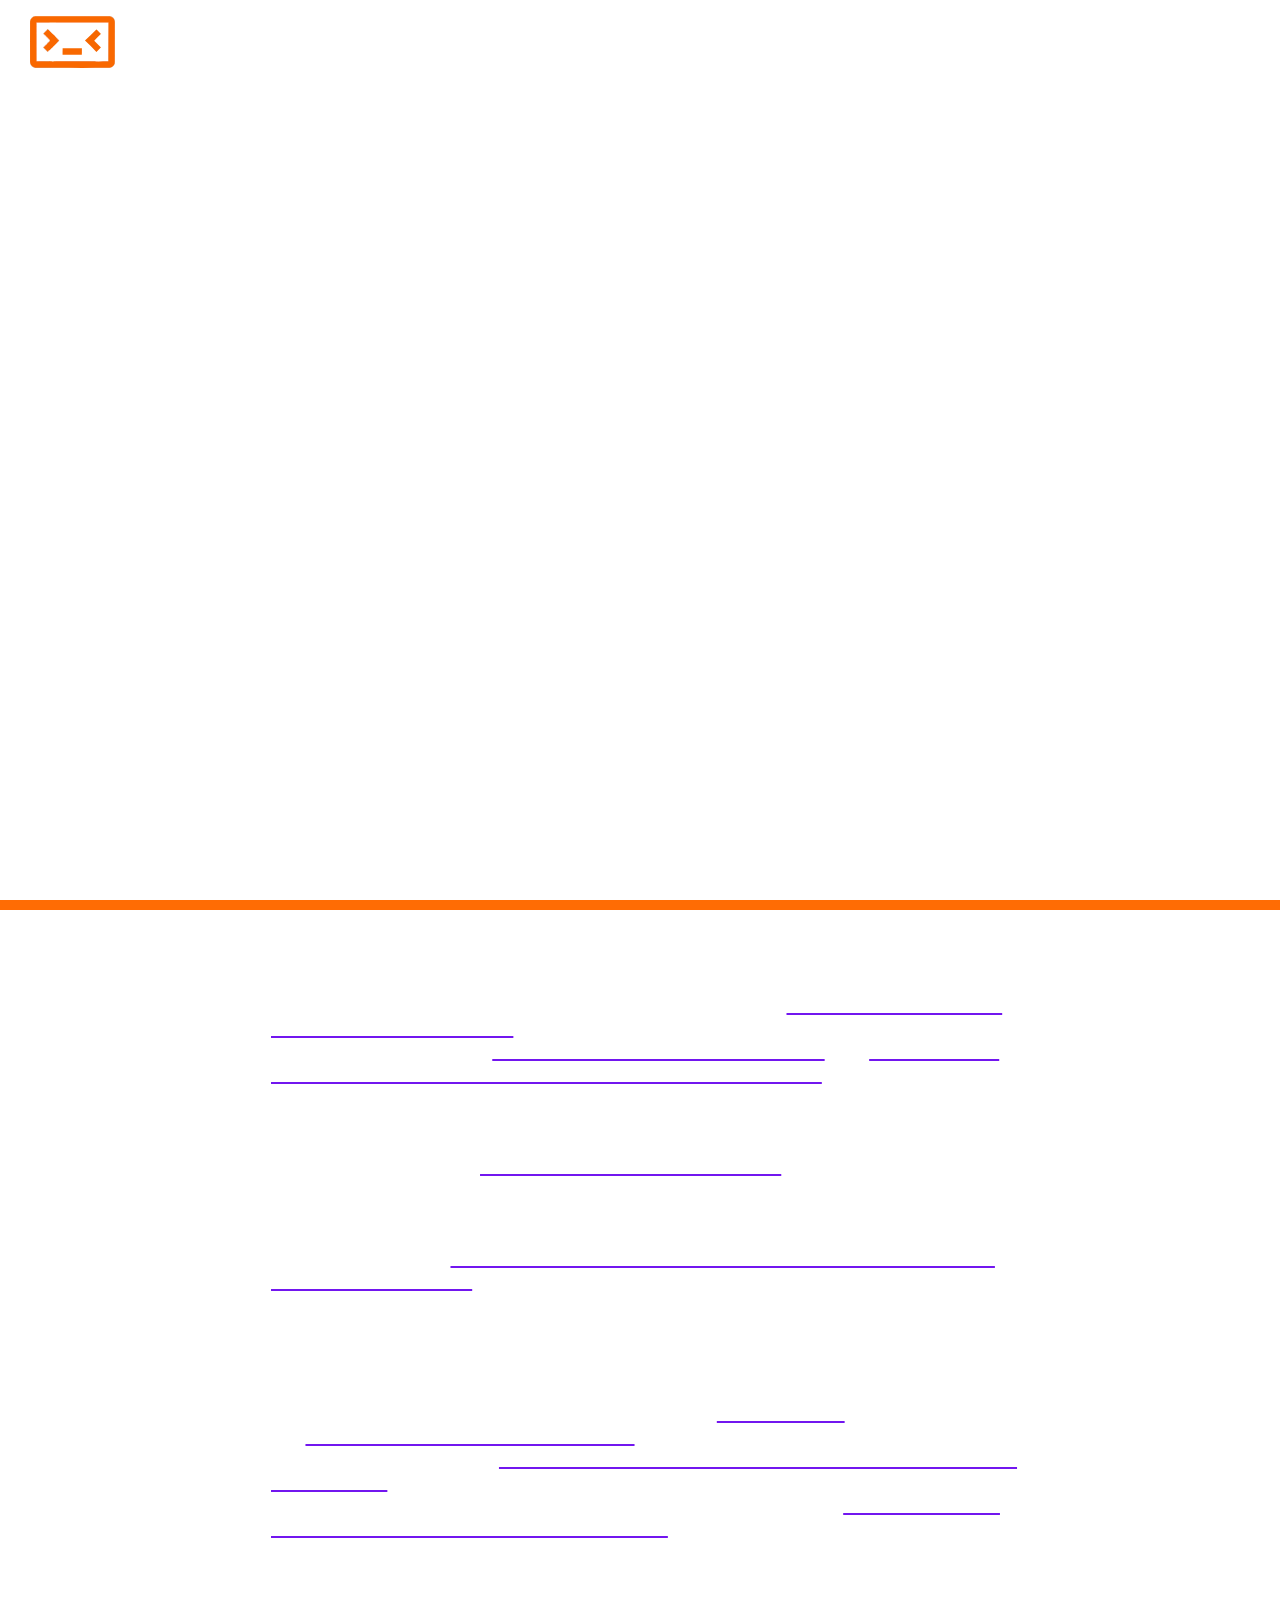
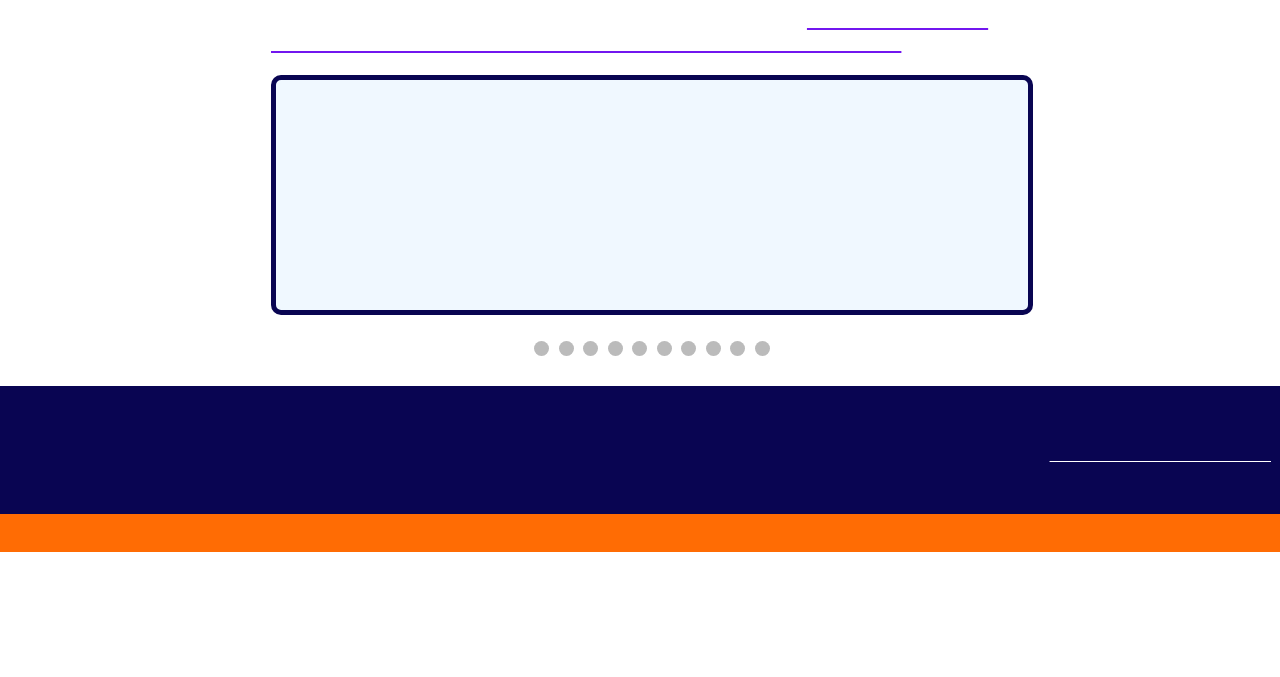
==== commit 64211abe: "Completed all pages preliminarily" ====
--- a/index.html
+++ b/index.html
@@ -5,19 +5,21 @@
         <title>Home</title>
         <script src="scripts/index.js"></script>
         <script src="scripts/hamburger.js"></script>
+        <script src="scripts/carousel.js"></script>
         <link rel="icon" href="images/logo.svg">
         <link rel="stylesheet" href="styles/global.css">
         <link rel="stylesheet" href="styles/indexHeader.css">
         <link rel="stylesheet" href="styles/index.css">
         <link rel="stylesheet" href="styles/font.css">
+        <link rel="stylesheet" href="styles/carousel.css">
     </head>
-    <body onload="heroSizer()" onresize="window.location.reload()" onscroll="scrollFunction()">
+    <body onload="heroSizer(); scrollMargin()" onresize="window.location.reload()" onscroll="scrollFunction()">
         <header id="header" class="header">
             <div class="container">
                 <div class="subcontainer">
                     <div class="navbar">
                         <a href="index.html" class="logo">
-                            <img src="images/logo.svg" height="75" alt="Code++ logo, an orange terminal icon.">
+                            <img class="logo-image" src="images/logo.svg" alt="Code++ logo, an orange terminal icon.">
                             <p class="logo-text">Code++</p>
                         </a>
                         <ul class="nav-menu">
@@ -25,14 +27,14 @@
                                 <a id="register" class="nav-link" href="register.html" onclick="hamburgerCloser()">Register</a>
                             </li>
                             <li class="nav-item">
+                                <a class="nav-link" href="#mission-container" onclick="scrollMargin();hamburgerCloser()">Mission Statement</a>
+                            </li>
+                            <li class="nav-item">
                                 <a class="nav-link" href="about.html" onclick="hamburgerCloser()">About Us</a>
                             </li>
                             <li class="nav-item">
                                 <a class="nav-link" href="classes.html" onclick="hamburgerCloser()">Classes</a>
                             </li>
-                            <li class="nav-item">
-                                <a href="materials.html" class="nav-link" onclick="hamburgerCloser()">Materials</a>
-                            </li>                            
                             <li class="nav-item">
                                 <a class="nav-link" href="contact.html" onclick="hamburgerCloser()">Contact Us</a>
                             </li>
@@ -49,6 +51,151 @@
         <div class="banner">
             <img class="full" src="images/hero.jpg" alt="A graphic of a laptop on a purple background.">
         </div>
+        <div class="solid"></div>
+        <main id="about-us">
+            <div id="mission-container">
+                <h2>Mission Statement</h2>
+                <p>
+                    Welcome to Code++,
+                    a student-led company dedicated to <a class="slide-link" href="#slideshow-container" onclick="currentSlide(1)">empowering high school and middle school students</a> with the skills and knowledge of programming.
+                    At Code++, we believe that <a href="#slideshow-container" class="slide-link" onclick="currentSlide(4)">computer science is not just a subject</a>,
+                    but <a href="#slideshow-container" class="slide-link" onclick="currentSlide(10)">a powerful tool that can unlock countless opportunities in today's digital world.</a>
+                    Our team of passionate and experienced student instructors is committed to creating an engaging and inclusive learning environment,
+                    where students can explore the fascinating world of programming languages and concepts.
+                    Through our carefully designed courses and hands-on projects, <a href="#slideshow-container" class="slide-link" onclick="currentSlide(5)">we aim to cultivate critical thinking</a>, problem-solving abilities,
+                    and creativity in our students. Whether you are a beginner or have some programming experience,
+                    Code++ offers a range of programs tailored to meet your needs and help you build a strong foundation in computer science.
+                    Join us at Code++, and let's embark on <a href="#slideshow-container" class="slide-link" onclick="currentSlide(9)">an exciting journey of discovery, innovation, and growth in the realm of programming.</a>
+                </p>
+                <br>
+                <p>
+                    We believe that middle and high school students should learn computer science and programming due to its immense relevance and benefits in today's digital age.
+                    Computer science education equips students with <a href="#slideshow-container" class="slide-link" onclick="currentSlide(3)">essential skills</a> and knowledge that are
+                    <a href="#slideshow-container" class="slide-link" onclick="currentSlide(7)">increasingly valuable in various fields</a> and industries.
+                    By learning programming languages and concepts, <a href="#slideshow-container" class="slide-link" onclick="currentSlide(6)">students develop problem-solving abilities, logical thinking, and creativity</a>.
+                    These skills are transferable and empower students to tackle complex challenges in their academic and professional lives.
+                    Additionally, <a href="#slideshow-container" class="slide-link" onclick="currentSlide(2)">computer science promotes critical thinking and analytical skills</a>,
+                    enabling students to better understand and navigate the rapidly evolving technological landscape.
+                    Furthermore, computer science offers numerous career opportunities, as the demand for skilled professionals in this field continues to grow.
+                    By introducing computer science education early on,
+                    middle and high school students gain a solid foundation and <a href="#slideshow-container" class="slide-link" onclick="currentSlide(8)">a head start towards acquiring in-demand skills,
+                    fostering innovation, and shaping the future.</a>
+                </p>
+
+                <!-- Slideshow -->
+                <!-- Slideshow container -->
+                <div id="slideshow-container">
+                    <div class="mySlides fade">
+                        <div class="number-text">1 / 10</div>
+                        <div class="quote">
+                            <img class="quote-image" src="images/zuckerburg.jpg" alt="Image of Mark Zuckerberg">
+                            <q>All of my friends who have younger siblings who are going to college or high school &#8212; my number one piece of advice is: You should learn how to program.</q>
+                        </div>
+                        <p class="author">~ Mark Zuckerberg</p>
+                    </div>
+
+                    <div class="mySlides fade">
+                        <div class="number-text">2 / 10</div>
+                        <div class="quote">
+                            <img class="quote-image" src="images/hopper.jpg" alt="Image of Grace Hopper">
+                            <q>Humans are allergic to change. They love to say, 'We've always done it this way.' I try to fight that. That's why I have a clock on my wall that runs counter-clockwise.</q>
+                        </div>
+                        <p class="author">~ Grace Hopper</p>
+                    </div>
+
+                    <div class="mySlides fade">
+                        <div class="number-text">3 / 10</div>
+                        <div class="quote">
+                            <img class="quote-image" src="images/hawking.jpg" alt="Image of Stephen Hawking">
+                            <q>Whether you want to uncover the secrets of the universe, or you just want to pursue a career in the 21st century, basic computer programming is an essential skill to learn.</q>
+                        </div>
+                        <p class="author">~ Stephen Hawking</p>
+                    </div>
+
+                    <div class="mySlides fade">
+                        <div class="number-text">4 / 10</div>
+                        <div class="quote">
+                            <img class="quote-image" src="images/torvalds.jpeg" alt="Image of Linus Torvalds">
+                            <q>Most of the good programmers do programming not because they expect to get paid or get adulation by the public, but because it is fun to program.</q>
+                        </div>
+                        <p class="author">~ Linus Torvalds</p>
+                    </div>
+
+                    <div class="mySlides fade">
+                        <div class="number-text">5 / 10</div>
+                        <div class="quote">
+                            <img class="quote-image" src="images/jobs.jpg" alt="Image of Steve Jobs">
+                            <q>Everybody should learn to program a computer, because it teaches you how to think.</q>
+                        </div>
+                        <p class="author">~ Steve Jobs</p>
+                    </div>
+
+                    <div class="mySlides fade">
+                        <div class="number-text">6 / 10</div>
+                        <div class="quote">
+                            <img class="quote-image" src="images/saujani.jpg" alt="Image of Reshma Saujani">
+                            <q>Coding, it's an endless process of trial and error, of trying to get the right command in the right place, with sometimes just a semicolon making the difference between success and failure. Code breaks, and then it falls apart, and it often takes many, many tries until that magical moment when what you're trying to build comes to life.</q>
+                        </div>
+                        <p class="author">~ Reshma Saujani</p>
+                    </div>
+
+                    <div class="mySlides fade">
+                        <div class="number-text">7 / 10</div>
+                        <div class="quote">
+                            <img class="quote-image" src="images/hsieh.jpg" alt="Image of Tony Hsieh">
+                            <q>I think everyone should get a little exposure to computer science because it really forces you to think in a slightly different way, and it's a skill that you can apply in life in general, whether you end up in computer science or not.</q>
+                        </div>
+                        <p class="author">~ Tony Hsieh</p>
+                    </div>
+
+                    <div class="mySlides fade">
+                        <div class="number-text">8 / 10</div>
+                        <div class="quote">
+                            <img class="quote-image" src="images/nadella.jpg" alt="Image of Satya Nadella">
+                            <q>Computer science empowers students to create the world of tomorrow.</q>
+                        </div>
+                        <p class="author">~ Satya Nadella</p>
+                    </div>
+
+                    <div class="mySlides fade">
+                        <div class="number-text">9 / 10</div>
+                        <div class="quote">
+                            <img class="quote-image" src="images/gates.JPG" alt="Image of Bill Gates">
+                            <q>Software is a great combination between artistry and engineering. When you finally get done and get to appreciate what you have done, it is like a part of yourself that you've put together.</q>
+                        </div>
+                        <p class="author">~ Bill Gates</p>
+                    </div>
+
+                    <div class="mySlides fade">
+                        <div class="number-text">10 / 10</div>
+                        <div class="quote">
+                            <img class="quote-image" src="images/musk.jpg" alt="Image of Elon Musk">
+                            <q>You can do amazing things with code, and it’s only getting more powerful!</q>
+                        </div>
+                        <p class="author">~ Elon Musk</p>
+                    </div>
+
+                    <!-- Next and previous buttons -->
+                    <a class="prev" onclick="plusSlides(-1)">&#10094;</a>
+                    <a class="next" onclick="plusSlides(1)">&#10095;</a>
+                </div>
+                <br>
+                <!-- The dots/circles -->
+                <div style="text-align:center">
+                    <span class="dot" onclick="currentSlide(1)"></span>
+                    <span class="dot" onclick="currentSlide(2)"></span>
+                    <span class="dot" onclick="currentSlide(3)"></span>
+                    <span class="dot" onclick="currentSlide(4)"></span>
+                    <span class="dot" onclick="currentSlide(5)"></span>
+                    <span class="dot" onclick="currentSlide(6)"></span>
+                    <span class="dot" onclick="currentSlide(7)"></span>
+                    <span class="dot" onclick="currentSlide(8)"></span>
+                    <span class="dot" onclick="currentSlide(9)"></span>
+                    <span class="dot" onclick="currentSlide(10)"></span>
+                </div>
+                <!-- /Slideshow -->
+            </div>
+        </main>
         <footer>
             <div id="footer-data">
                 <div>
--- a/styles/global.css
+++ b/styles/global.css
@@ -21,6 +21,11 @@
     align-items: center;
     position: relative;
     left: 15px;
+}
+
+.logo-image {
+    padding-right: 15px;
+    width: 100px;
 }
 
 .logo-text {
--- a/styles/indexHeader.css
+++ b/styles/indexHeader.css
@@ -19,6 +19,12 @@
     font-family: 'walter', Helvetica, Arial, sans-serif;
     display: inline-flex;
     align-items: center;
+    padding-right: 15px;
+}
+
+.logo-image {
+    padding-right: 15px;
+    width: 100px;
 }
 
 .logo-text {
@@ -81,7 +87,7 @@
     }
 }
 
-@media(max-width:1024px) {
+@media(max-width:1300px) {
     .hamburger {
         display: block;
     }
--- a/styles/index.css
+++ b/styles/index.css
@@ -1,6 +1,3 @@
-body {
-    background-color: #090552;
-}
 .banner {
     height: 100vh;
     overflow-y: hidden;
@@ -17,4 +14,50 @@
     width: 100%;
     height: auto;
     object-fit: cover;
+}
+
+#about-us {
+    color: black;
+    margin: 25px auto;
+    font-family: 'inclusive', Helvetica, Arial, sans-serif;
+    font-size: 1.25em;
+    max-width: 800px;
+}
+
+#mission-container {
+    margin-left: 23px;
+    margin-right: 15px;
+    scroll-margin: 120px;
+}
+
+.quote {
+    display: flex;
+    align-items: center;
+    justify-content: space-around;
+    padding: 5px 5px;
+}
+
+.quote-image {
+    display: inline-block;
+    height: 150px;
+    border-radius: 50% 15px 50% 40px;
+    padding-right: 15px;
+    padding-left: 40px;
+}
+
+.quote q {
+    padding-right: 10px;
+}
+
+.slide-link {
+    color: black;
+    text-decoration-color: #7216ef;
+}
+
+.slide-link:hover {
+    color: #FF6C04;
+}
+
+.solid {
+    border: 5px solid #FF6C04;
 }--- a/styles/font.css
+++ b/styles/font.css
@@ -2,11 +2,6 @@
 @font-face {
     font-family: walter;
     src: url(../fonts/walter/Walter-Regular.woff2);
-}
-
-@font-face {
-    font-family: upcharge;
-    src: url(../fonts/upcharge/upcharge.woff);
 }
 
 /* Jetbrains Mono font-faces */
--- a/styles/carousel.css
+++ b/styles/carousel.css
@@ -0,0 +1,98 @@
+* {box-sizing:border-box}
+
+/* Slideshow container */
+#slideshow-container {
+    max-width: 1000px;
+    position: relative;
+    margin: auto;
+    background-color: aliceblue;
+    padding: 10px 5px 5px 5px;
+    color: #090552;
+    min-height: 240px;
+    border: 5px solid #090552;
+    border-radius: 10px;
+}
+
+/* Hide the images by default */
+.mySlides {
+    display: none;
+}
+
+/* Next & previous buttons */
+.prev, .next {
+    cursor: pointer;
+    position: absolute;
+    top: 50%;
+    width: auto;
+    margin-top: -22px;
+    padding: 16px;
+    color: #090552;
+    font-weight: bold;
+    font-size: 18px;
+    transition: 0.6s ease;
+    border-radius: 0 3px 3px 0;
+    user-select: none;
+}
+
+/* Position the "next button" to the right */
+.next {
+    right: 0;
+    border-radius: 3px 0 0 3px;
+}
+
+/* On hover, add a black background color with a little bit see-through */
+.prev:hover, .next:hover {
+    background-color: rgba(9,5,82,0.8);
+    color: white;
+}
+
+/* Caption text */
+.text {
+    color: #f2f2f2;
+    font-size: 15px;
+    padding: 8px 12px;
+    position: absolute;
+    bottom: 8px;
+    width: 100%;
+    text-align: center;
+}
+
+/* Number text (1/3 etc) */
+.number-text {
+    color: #f2f2f2;
+    font-size: 12px;
+    padding: 8px 12px;
+    position: absolute;
+    top: 0;
+}
+
+/* The dots/bullets/indicators */
+.dot {
+    cursor: pointer;
+    height: 15px;
+    width: 15px;
+    margin: 0 2px;
+    background-color: #bbb;
+    border-radius: 50%;
+    display: inline-block;
+    transition: background-color 0.6s ease;
+}
+
+.dot.active, .dot:hover {
+    background-color: #717171;
+}
+
+/* Fading animation */
+.fade {
+    animation-name: fade;
+    animation-duration: 1.5s;
+}
+
+@keyframes fade {
+    from {opacity: .4}
+    to {opacity: 1}
+}
+
+.author {
+    padding-left: 15px;
+}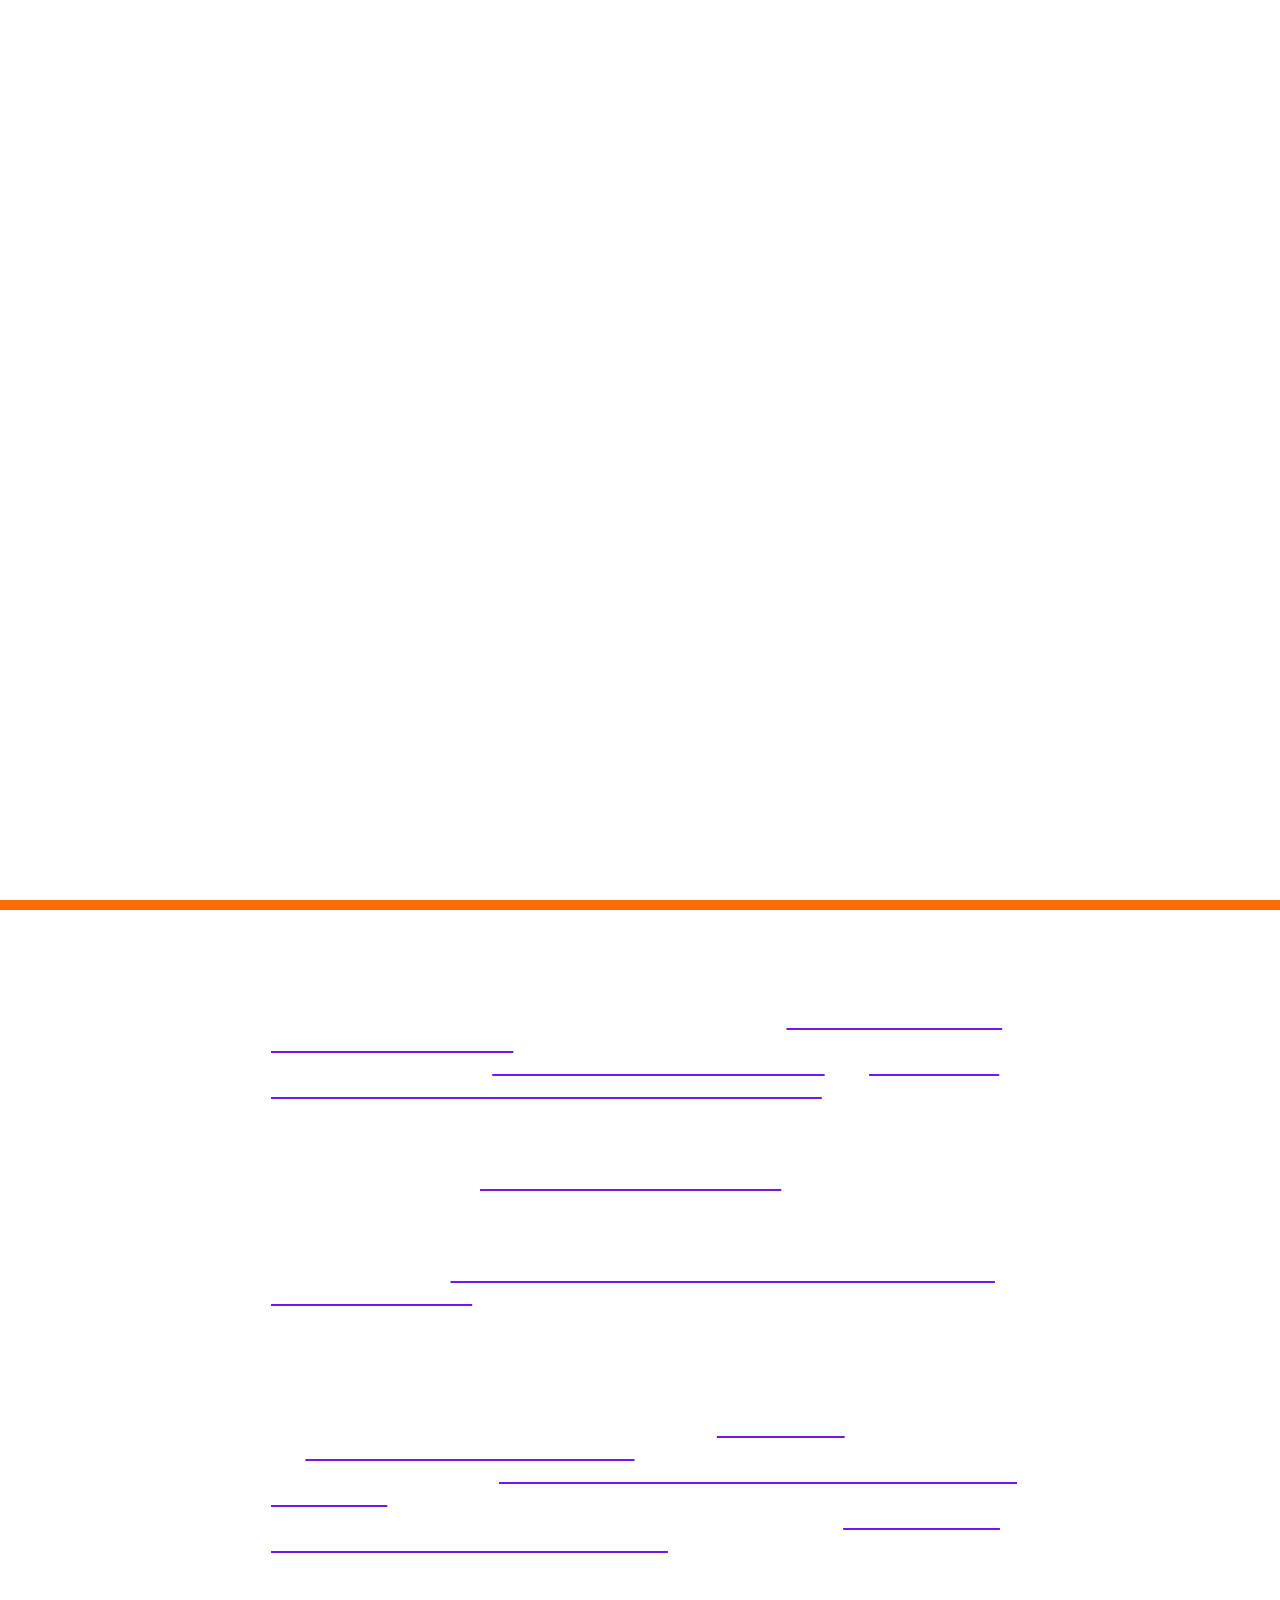
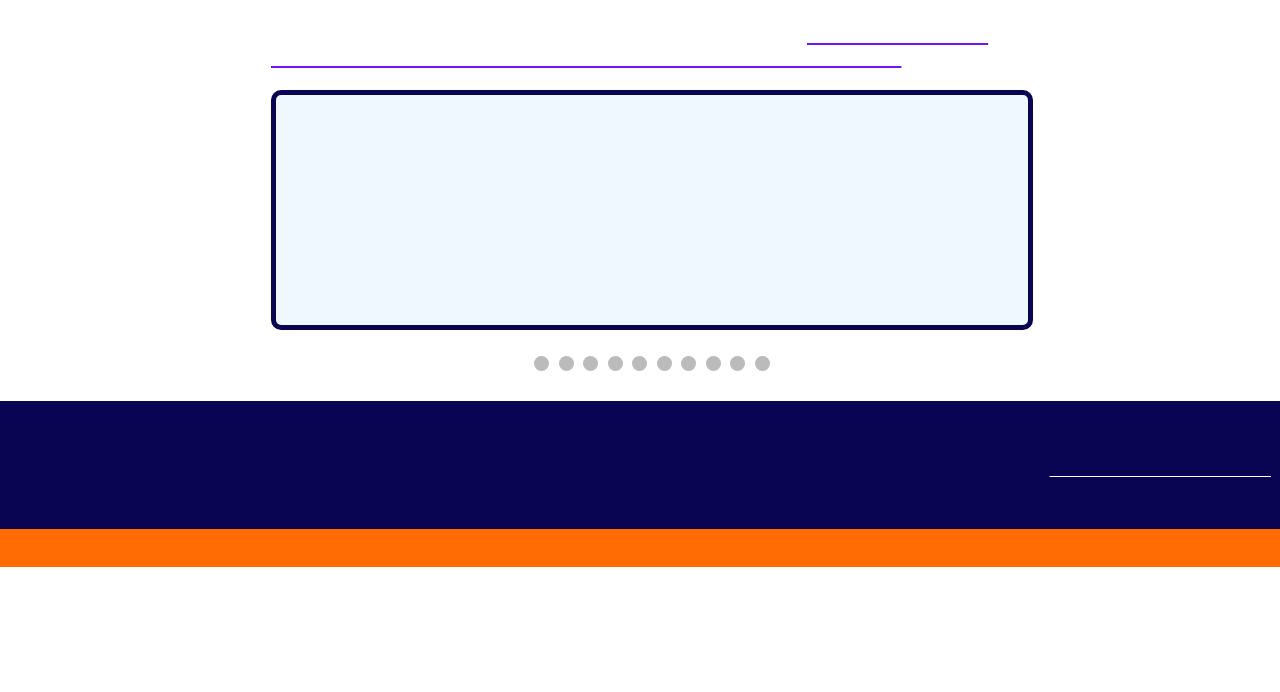
==== commit b70a6ef8: "Made changes for SEO-friendliness" ====
--- a/index.html
+++ b/index.html
@@ -2,7 +2,9 @@
 <html lang="en">
     <head>
         <meta charset="UTF-8">
-        <title>Home</title>
+        <meta name="description" content="Code++ is a student-led organization, dedicated to empowering middle and high school students with the skills and knowledge of computer science.">
+        <meta name="viewport" content="width=device-width, initial-scale=1">
+        <title>Code++ — Teaching Programming to Middle/High School Students</title>
         <script src="scripts/index.js"></script>
         <script src="scripts/hamburger.js"></script>
         <script src="scripts/carousel.js"></script>
@@ -20,7 +22,7 @@
                     <div class="navbar">
                         <a href="index.html" class="logo">
                             <img class="logo-image" src="images/logo.svg" alt="Code++ logo, an orange terminal icon.">
-                            <p class="logo-text">Code++</p>
+                            <h1 class="logo-text">Code++</h1>
                         </a>
                         <ul class="nav-menu">
                             <li class="nav-item">
@@ -54,7 +56,7 @@
         <div class="solid"></div>
         <main id="about-us">
             <div id="mission-container">
-                <h2>Mission Statement</h2>
+                <h1>Mission Statement</h1>
                 <p>
                     Welcome to Code++,
                     a student-led company dedicated to <a class="slide-link" href="#slideshow-container" onclick="currentSlide(1)">empowering high school and middle school students</a> with the skills and knowledge of programming.
--- a/styles/global.css
+++ b/styles/global.css
@@ -159,4 +159,8 @@
 
 #credits a {
     color: white;
+}
+
+.center {
+    text-align: center;
 }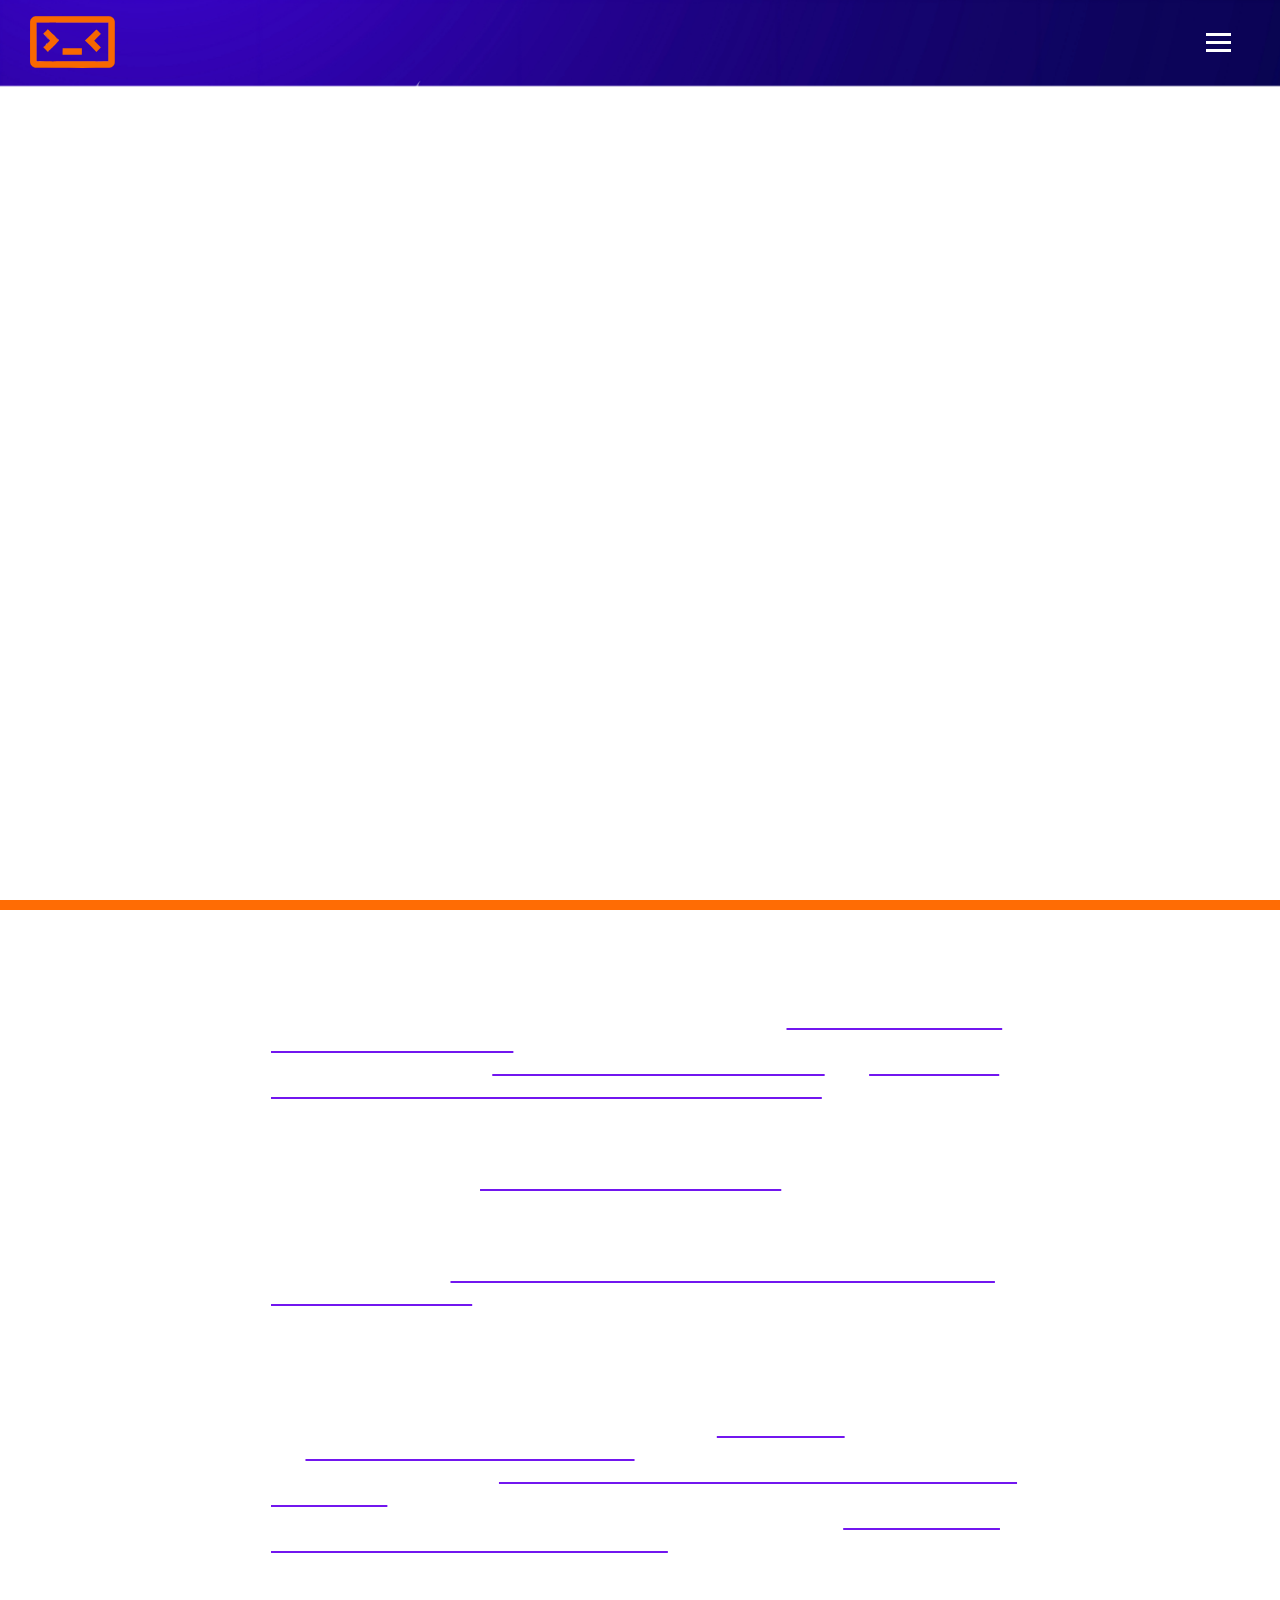
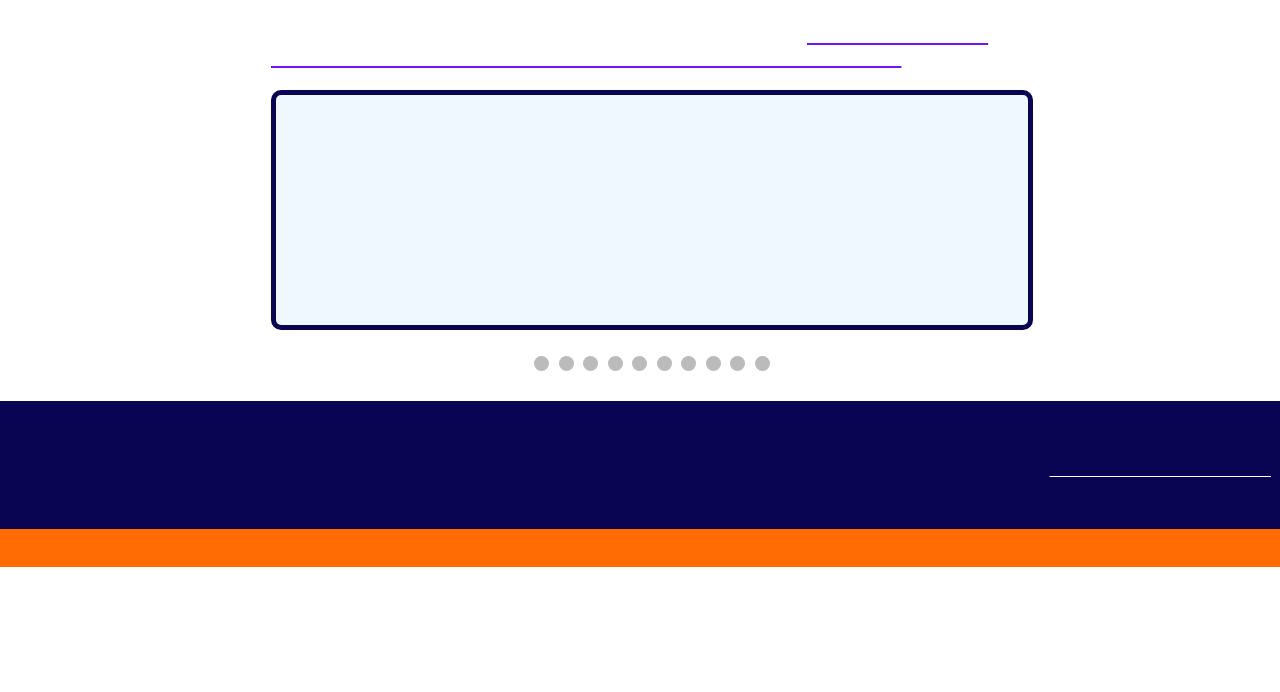
==== commit 7aa2e5b0: "Finalized meta viewport height" ====
--- a/index.html
+++ b/index.html
@@ -3,7 +3,7 @@
     <head>
         <meta charset="UTF-8">
         <meta name="description" content="Code++ is a student-led organization, dedicated to empowering middle and high school students with the skills and knowledge of computer science.">
-        <meta name="viewport" content="width=device-width, initial-scale=1">
+        <meta name="viewport" content="width=device-width, initial-scale=0.75">
         <title>Code++ — Teaching Programming to Middle/High School Students</title>
         <script src="scripts/index.js"></script>
         <script src="scripts/hamburger.js"></script>
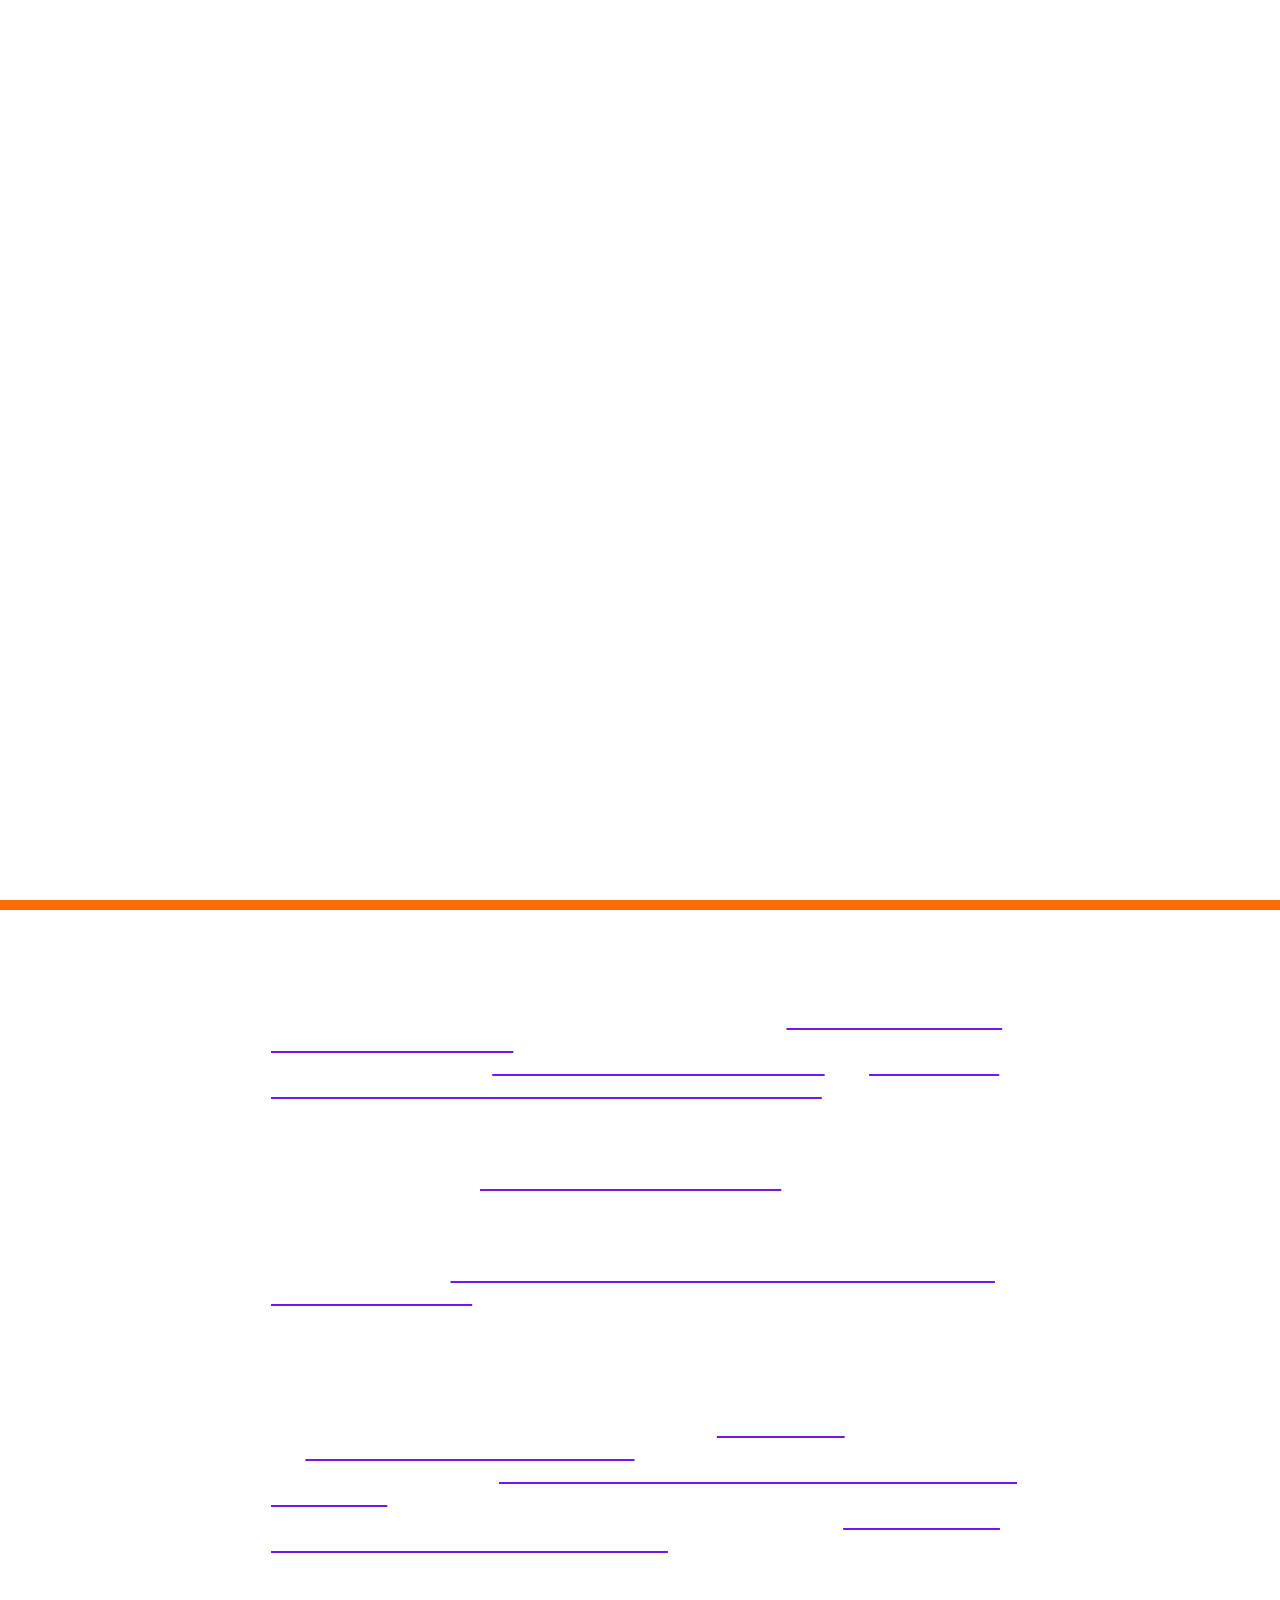
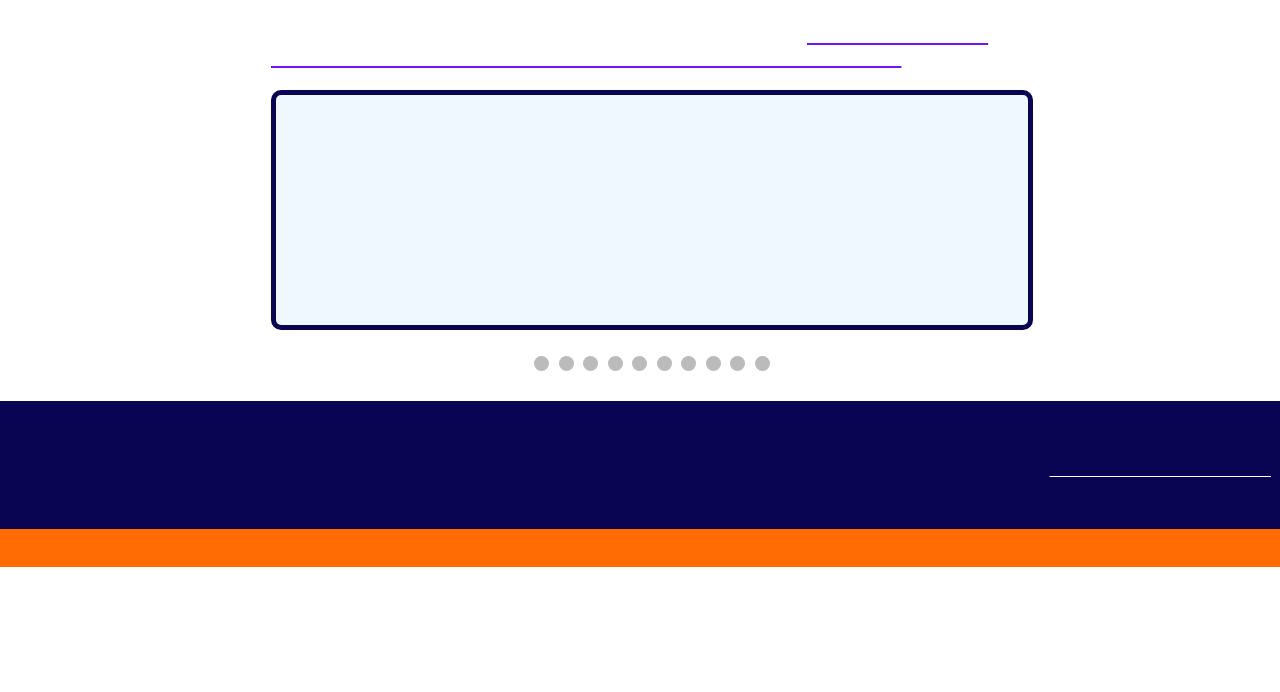
==== commit 5defeab2: "Added information for Java 101, Python 101, Python 102, and Web Design 101. Also updated registratio" ====
--- a/index.html
+++ b/index.html
@@ -203,7 +203,7 @@
                 <div>
                     <h4>Contact Us</h4>
                     <p>Email: support@codeplusplus.dev</p>
-                    <p>Phone: +1-603-892-0434</p>
+                    <p>Phone: +1 (603) 892-0434</p>
                 </div>
                 <div id="credits">
                     <h4>Credits</h4>
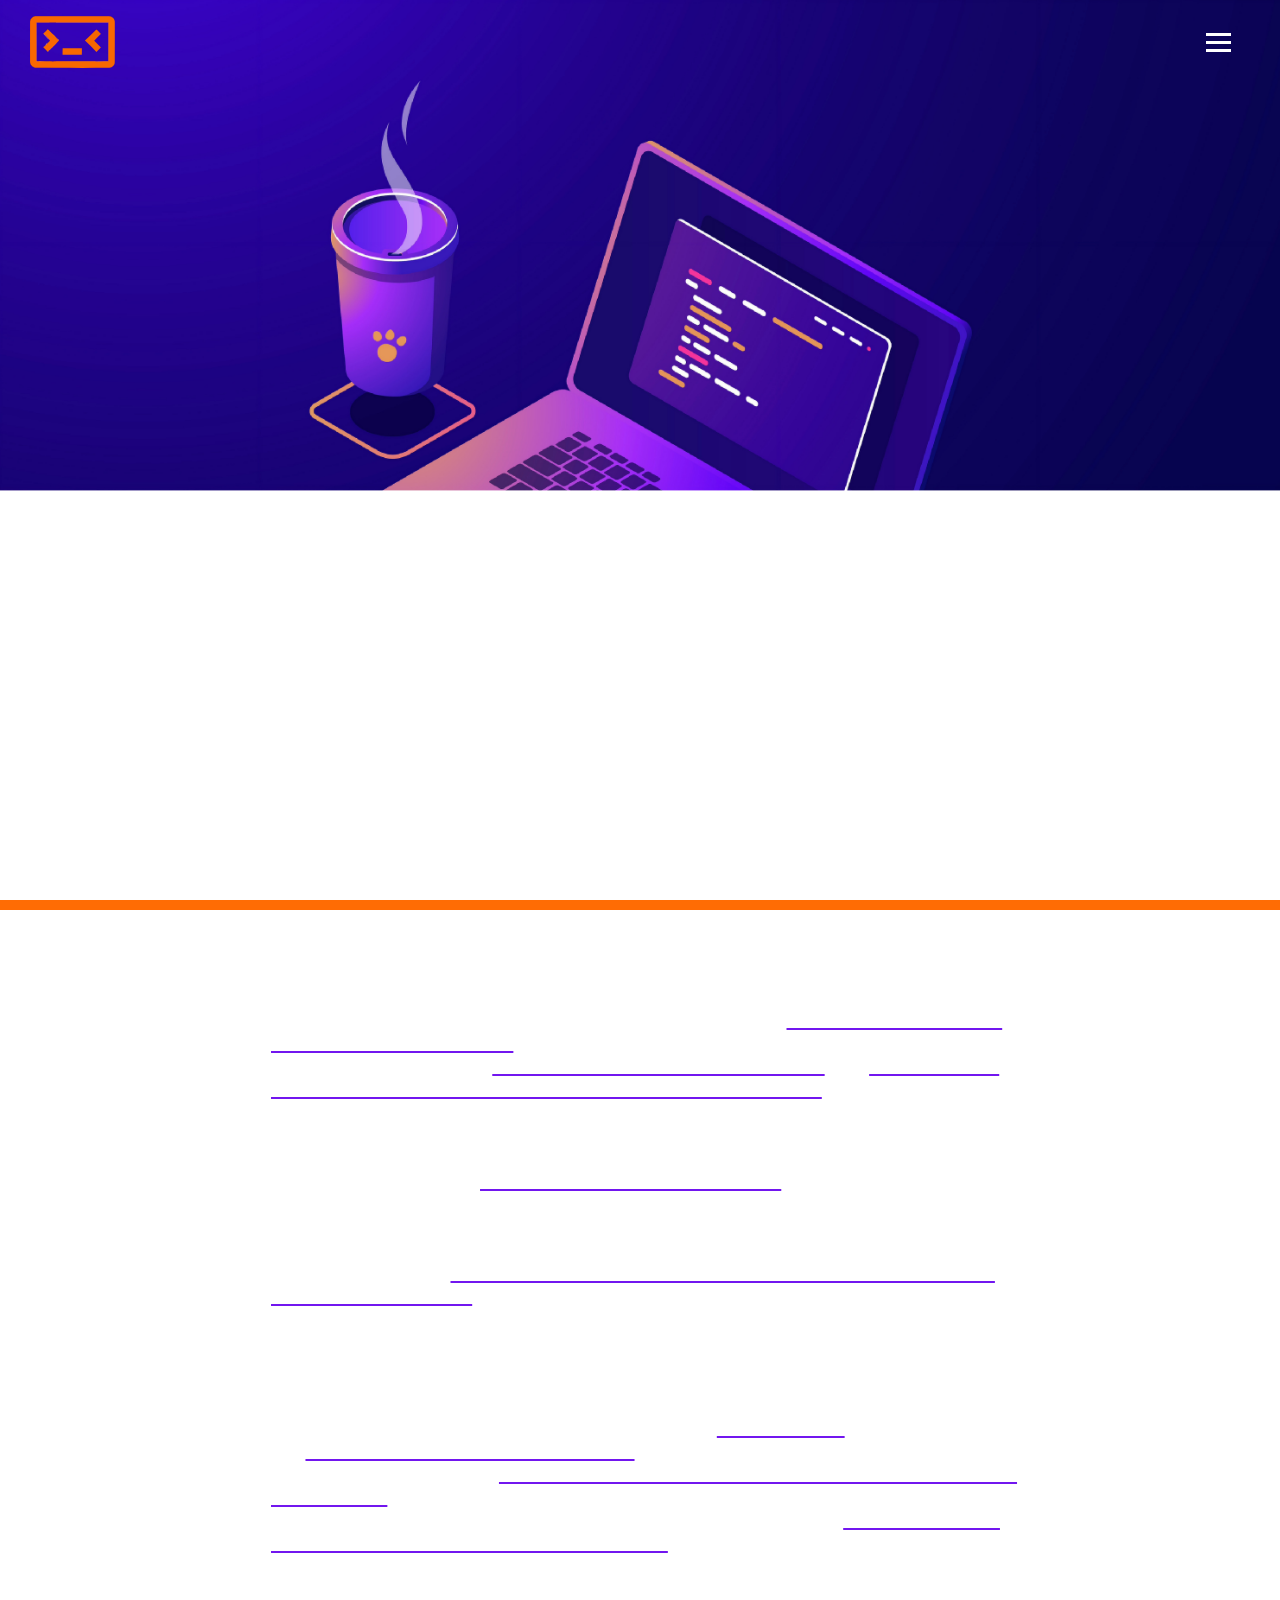
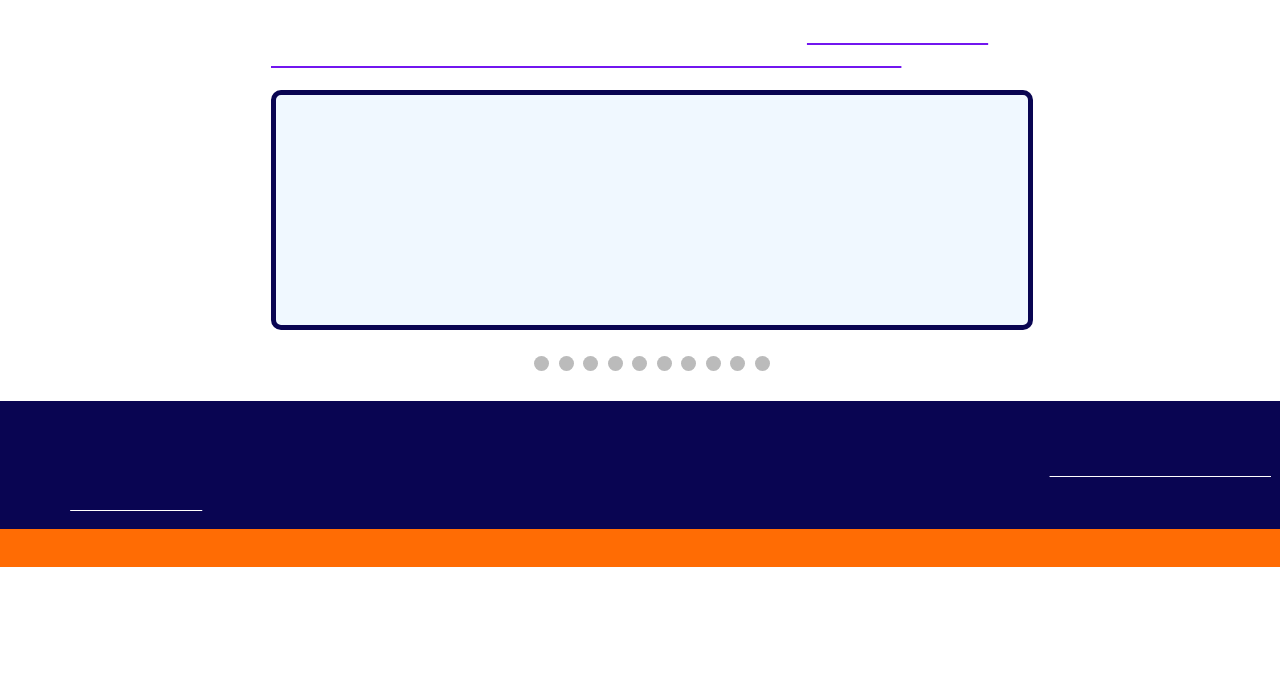
==== commit 8e8c5234: "Added hiring page" ====
--- a/index.html
+++ b/index.html
@@ -39,6 +39,9 @@
                             </li>
                             <li class="nav-item">
                                 <a class="nav-link" href="contact.html" onclick="hamburgerCloser()">Contact Us</a>
+                            </li>
+                            <li class="nav-item">
+                                <a id="hire" class="nav-link" href="app-info.html" onclick="hamburgerCloser()">Join the Team</a>
                             </li>
                         </ul>
                         <div class="hamburger">
@@ -203,7 +206,7 @@
                 <div>
                     <h4>Contact Us</h4>
                     <p>Email: support@codeplusplus.dev</p>
-                    <p>Phone: +1 (603) 892-0434</p>
+                    <p>Phone: <a href="tel:+16038920434" style="color:white;">+1 (603) 892-0434</a></p>
                 </div>
                 <div id="credits">
                     <h4>Credits</h4>
--- a/styles/global.css
+++ b/styles/global.css
@@ -137,6 +137,14 @@
     font-weight: bold;
 }
 
+#hire {
+    padding: 15px 15px;
+    border-radius: 15px;
+    background-color: #a52cf7;
+    color: white;
+    font-weight: bold;
+}
+
 #footer-data {
     display: flex;
     justify-content: space-between;
